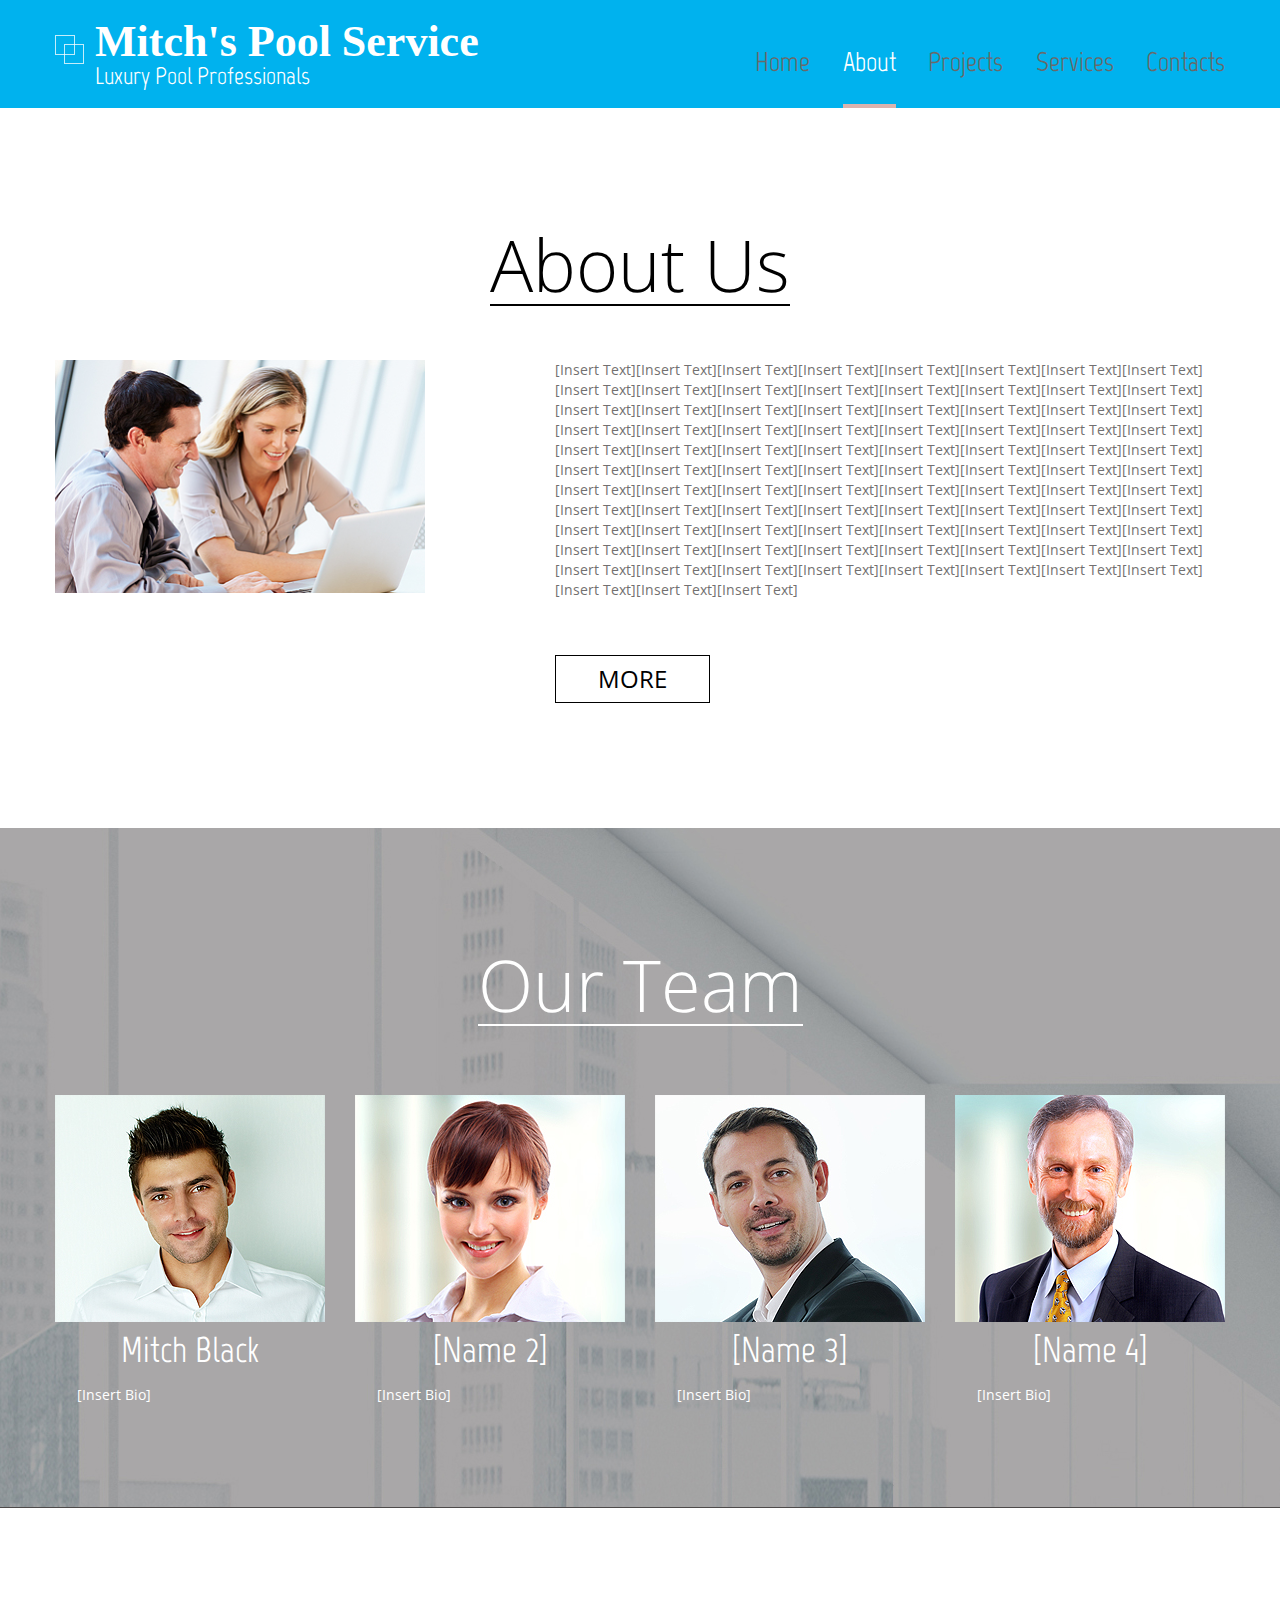
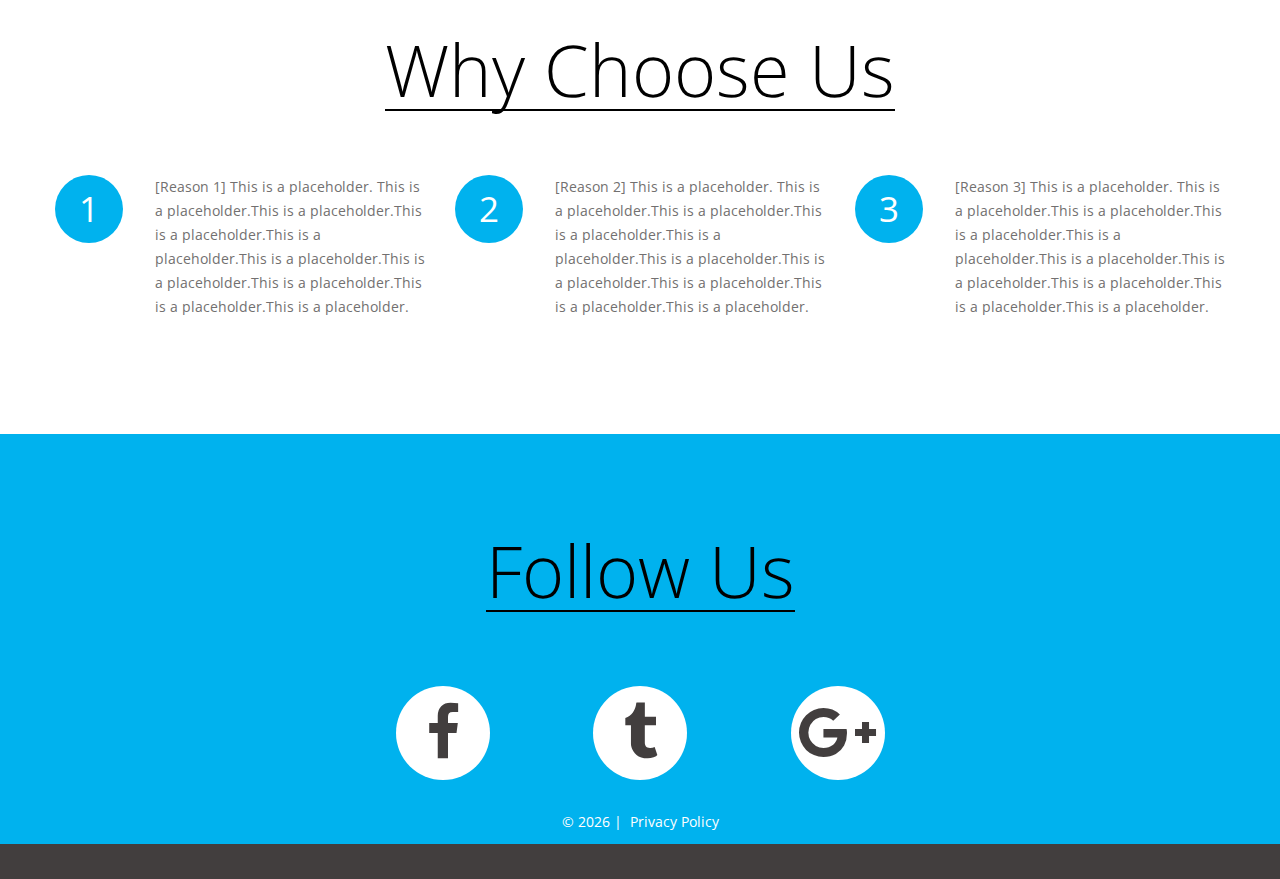
==== index-1.html @ c338a8f1 "Attemted fix for Social Media links." ====
<!DOCTYPE html>
<html lang="en">
	<head>
	<title>About Us</title>
	<meta charset="utf-8">
	<meta name = "format-detection" content = "telephone=no" />
	<link rel="icon" href="images/favicon.ico" type="image/x-icon">
	<link rel="stylesheet" href="css/grid.css">
	<link rel="stylesheet" href="css/style.css">

	<script src="js/jquery.js"></script>
	<script src="js/jquery-migrate-1.2.1.js"></script>
	<script src="js/jquery.stellar.js"></script>
	<script src="js/script.js"></script>
	<!--[if (gt IE 9)|!(IE)]><!-->
	<script src="js/wow.js"></script>
	<script>
		$(document).ready(function () {
			if ($('html').hasClass('desktop')) {
				new WOW().init();
			}
		});
	</script>
	<!--<![endif]-->
	<!--[if lt IE 8]>
	<div style=' clear: both; text-align:center; position: relative;'>
	 <a href="http://windows.microsoft.com/en-US/internet-explorer/products/ie/home?ocid=ie6_countdown_bannercode">
		 <img src="images/ie8-panel/warning_bar_0000_us.jpg" border="0" height="42" width="820" alt="You are using an outdated browser. For a faster, safer browsing experience, upgrade for free today." />
	 </a>
	</div>
	<![endif]-->
	<!--[if lt IE 9]>
		<script src="js/html5shiv.js"></script>
		<link rel="stylesheet" type="text/css" media="screen" href="css/ie.css">
	<![endif]-->
	</head>
<body class="index-1">
<!--==============================header=================================-->
<header id="header">
	<div id="stuck_container">
		<div class="container">
			<div class="row">
				<div class="grid_12">
					<h1><a href="index.html">Mitch's Pool Service</a><span>Luxury Pool Professionals</span></h1>
					<nav>
						<ul class="sf-menu">
							<li><a href="index.html">Home</a>
								<ul>
									<li><a href="index-1.html">About</a></li>
									<li><a href="index-2.html">Projects</a>
										<ul>
											<li><a href="#">Lorem ipsum</a></li>
											<li><a href="#">Lorem ipsum</a></li>
											<li><a href="#">Lorem ipsum</a></li>
										</ul>
									</li>
									<li><a href="index-3.html">Services</a></li>
									<li><a href="#">index-4.html</a></li>
								</ul>
							</li>
							<li class="current"><a href="index-1.html">About</a></li>
							<li><a href="index-2.html">Projects</a></li>
							<li><a href="index-3.html">Services</a></li>
							<li><a href="index-4.html">Contacts</a></li>
						</ul>
					</nav>
				</div>
			</div>
		</div>
	</div>
</header>

<!--=======content================================-->

<section id="content">
	<div class="full-width-container block-1">
		<div class="container">
			<div class="row">
				<div class="grid_12">
					<header>
						<h2><span>About Us</span></h2>
					</header>
				</div>
				<div class="grid_4">
					<div class="img_container"><img src="images/index-1_img-1.jpg" alt="img"></div>
				</div>
				<div class="grid_7 preffix_1">
					<p>[Insert Text][Insert Text][Insert Text][Insert Text][Insert Text][Insert Text][Insert Text][Insert Text][Insert Text][Insert Text][Insert Text][Insert Text][Insert Text][Insert Text][Insert Text][Insert Text][Insert Text][Insert Text][Insert Text][Insert Text][Insert Text][Insert Text][Insert Text][Insert Text][Insert Text][Insert Text][Insert Text][Insert Text][Insert Text][Insert Text][Insert Text][Insert Text][Insert Text][Insert Text][Insert Text][Insert Text][Insert Text][Insert Text][Insert Text][Insert Text][Insert Text][Insert Text][Insert Text][Insert Text][Insert Text][Insert Text][Insert Text][Insert Text][Insert Text][Insert Text][Insert Text][Insert Text][Insert Text][Insert Text][Insert Text][Insert Text][Insert Text][Insert Text][Insert Text][Insert Text][Insert Text][Insert Text][Insert Text][Insert Text][Insert Text][Insert Text][Insert Text][Insert Text][Insert Text][Insert Text][Insert Text][Insert Text][Insert Text][Insert Text][Insert Text][Insert Text][Insert Text][Insert Text][Insert Text][Insert Text][Insert Text][Insert Text][Insert Text][Insert Text][Insert Text][Insert Text][Insert Text][Insert Text][Insert Text][Insert Text][Insert Text]</p>
					<a href="#" class="btn">More</a>
				</div>
			</div>
		</div>
	</div>
	<div class="full-width-container block-2 parallax-block" data-stellar-background-ratio="0.5">
		<div class="container">
			<div class="row">
				<div class="grid_12">
					<header>
						<h2><span>Our Team</span></h2>
					</header>
				</div>
				<div class="grid_3">
					<article>
						<div class="img_container"><img src="images/index-1_img-2.jpg" alt="our team"></div>
						<h4>Mitch Black</h4>
						<p>[Insert Bio]</p>
					</article>
				</div>
				<div class="grid_3">
					<article>
						<div class="img_container"><img src="images/index-1_img-3.jpg" alt="our team"></div>
						<h4>[Name 2]</h4>
						<p>[Insert Bio]</p>
					</article>
				</div>
				<div class="grid_3">
					<article>
						<div class="img_container"><img src="images/index-1_img-4.jpg" alt="our team"></div>
						<h4>[Name 3]</h4>
						<p>[Insert Bio]</p>
					</article>
				</div>
				<div class="grid_3">
					<article>
						<div class="img_container"><img src="images/index-1_img-5.jpg" alt="our team"></div>
						<h4>[Name 4]</h4>
						<p>[Insert Bio]</p>
					</article>
				</div>
			</div>
		</div>
	</div>
	<div class="full-width-container block-3">
		<div class="container">
			<div class="row">
				<div class="grid_12">
					<header>
						<h2><span>Why Choose Us</span></h2>
					</header>
				</div>
				<div class="grid_4">
					<div class="grid_1 alpha"><span class="element bd-ra">1</span></div>
					<div class="grid_3">
						<p>[Reason 1] This is a placeholder. This is a placeholder.This is a placeholder.This is a placeholder.This is a placeholder.This is a placeholder.This is a placeholder.This is a placeholder.This is a placeholder.This is a placeholder. </p>
					</div>
				</div>
				<div class="grid_4">
					<div class="grid_1 alpha"><span class="element bd-ra">2</span></div>
					<div class="grid_3">
						<p>[Reason 2] This is a placeholder. This is a placeholder.This is a placeholder.This is a placeholder.This is a placeholder.This is a placeholder.This is a placeholder.This is a placeholder.This is a placeholder.This is a placeholder. </p>
					</div>
				</div>
				<div class="grid_4">
					<div class="grid_1 alpha"><span class="element bd-ra">3</span></div>
					<div class="grid_3">
						<p>[Reason 3] This is a placeholder. This is a placeholder.This is a placeholder.This is a placeholder.This is a placeholder.This is a placeholder.This is a placeholder.This is a placeholder.This is a placeholder.This is a placeholder. </p>
					</div>
				</div>
			</div>
		</div>
	</div>
</section>

<!--=======footer=================================-->
<footer id="footer">
	<div class="container">
		<div class="row">
			<div class="grid_12 copyright">
				<h2><span>Follow Us</span></h2>
								<a href="https://www.facebook.com/MitchsPoolService" class="btn bd-ra"><span class="fa fa-facebook"></span></a>
				<a href="#" class="btn bd-ra"><span class="fa fa-tumblr"></span></a>
				<a href="https://plus.google.com/+MitchsPoolServiceClarksville/about?gl=us&hl=en" class="btn bd-ra"><span class="fa fa-google-plus"></span></a>
				<pre>© <span id="copyright-year"></span> |  Privacy Policy</pre>
			</div>
		</div>
	</div>
	<div class="footer_bottom"></div>
</footer>
<script>
	$(document).ready(function() { 
			if ($('html').hasClass('desktop')) {
				$.stellar({
					horizontalScrolling: false,
					verticalOffset: 20,
					resposive: true,
					hideDistantElements: true,
				});
			}
		});	
</script>
</body>
</html>
---- css/grid.css ----
/* http://meyerweb.com/eric/tools/css/reset/ 
   v2.0 | 20110126
   License: none (public domain)
*/
html,
body,
div,
span,
applet,
object,
iframe,
h1,
h2,
h3,
h4,
h5,
h6,
p,
blockquote,
pre,
a,
abbr,
acronym,
address,
big,
cite,
code,
del,
dfn,
em,
img,
ins,
kbd,
q,
s,
samp,
small,
strike,
strong,
sub,
sup,
tt,
var,
b,
u,
i,
center,
dl,
dt,
dd,
ol,
ul,
li,
fieldset,
form,
label,
legend,
table,
caption,
tbody,
tfoot,
thead,
tr,
th,
td,
article,
aside,
canvas,
details,
embed,
figure,
figcaption,
footer,
header,
hgroup,
menu,
nav,
output,
ruby,
section,
summary,
time,
mark,
audio,
video {
  margin: 0;
  padding: 0;
  border: 0;
  font-size: 100%;
  font: inherit;
  vertical-align: top;
}
/* HTML5 display-role reset for older browsers */
article,
aside,
details,
figcaption,
figure,
footer,
header,
hgroup,
menu,
nav,
section {
  display: block;
}
body {
  line-height: 1;
}
ol,
ul {
  list-style: none;
}
blockquote,
q {
  quotes: none;
}
blockquote:before,
blockquote:after,
q:before,
q:after {
  content: '';
  content: none;
}
table {
  border-collapse: collapse;
  border-spacing: 0;
}
.clearfix {
  *zoom: 1;
}
.clearfix:before,
.clearfix:after {
  display: table;
  content: "";
  line-height: 0;
}
.clearfix:after {
  clear: both;
}
.container .alpha {
  margin-left: 0px;
}
.container .omega {
  margin-right: 0px;
}
.row {
  margin-left: -30px;
  *zoom: 1;
}
.row:before,
.row:after {
  display: table;
  content: "";
  line-height: 0;
}
.row:after {
  clear: both;
}
[class*="grid_"] {
  float: left;
  min-height: 1px;
  margin-left: 30px;
}
.container {
  width: 1170px;
}
.grid_12 {
  width: 1170px;
}
.grid_11 {
  width: 1070px;
}
.grid_10 {
  width: 970px;
}
.grid_9 {
  width: 870px;
}
.grid_8 {
  width: 770px;
}
.grid_7 {
  width: 670px;
}
.grid_6 {
  width: 570px;
}
.grid_5 {
  width: 470px;
}
.grid_4 {
  width: 370px;
}
.grid_3 {
  width: 270px;
}
.grid_2 {
  width: 170px;
}
.grid_1 {
  width: 70px;
}
.preffix_12 {
  margin-left: 1230px;
}
.preffix_11 {
  margin-left: 1130px;
}
.preffix_10 {
  margin-left: 1030px;
}
.preffix_9 {
  margin-left: 930px;
}
.preffix_8 {
  margin-left: 830px;
}
.preffix_7 {
  margin-left: 730px;
}
.preffix_6 {
  margin-left: 630px;
}
.preffix_5 {
  margin-left: 530px;
}
.preffix_4 {
  margin-left: 430px;
}
.preffix_3 {
  margin-left: 330px;
}
.preffix_2 {
  margin-left: 230px;
}
.preffix_1 {
  margin-left: 130px;
}
.container {
  margin-right: auto;
  margin-left: auto;
  *zoom: 1;
  -webkit-box-sizing: border-box;
  -moz-box-sizing: border-box;
  box-sizing: border-box;
}
.container:before,
.container:after {
  display: table;
  content: "";
  line-height: 0;
}
.container:after {
  clear: both;
}
@media (min-width: 980px) and (max-width: 1199px) {
  .row {
    margin-left: -20px;
    *zoom: 1;
  }
  .row:before,
  .row:after {
    display: table;
    content: "";
    line-height: 0;
  }
  .row:after {
    clear: both;
  }
  [class*="grid_"] {
    float: left;
    min-height: 1px;
    margin-left: 20px;
  }
  .container {
    width: 940px;
  }
  .grid_12 {
    width: 940px;
  }
  .grid_11 {
    width: 860px;
  }
  .grid_10 {
    width: 780px;
  }
  .grid_9 {
    width: 700px;
  }
  .grid_8 {
    width: 620px;
  }
  .grid_7 {
    width: 540px;
  }
  .grid_6 {
    width: 460px;
  }
  .grid_5 {
    width: 380px;
  }
  .grid_4 {
    width: 300px;
  }
  .grid_3 {
    width: 220px;
  }
  .grid_2 {
    width: 140px;
  }
  .grid_1 {
    width: 60px;
  }
  .preffix_12 {
    margin-left: 980px;
  }
  .preffix_11 {
    margin-left: 900px;
  }
  .preffix_10 {
    margin-left: 820px;
  }
  .preffix_9 {
    margin-left: 740px;
  }
  .preffix_8 {
    margin-left: 660px;
  }
  .preffix_7 {
    margin-left: 580px;
  }
  .preffix_6 {
    margin-left: 500px;
  }
  .preffix_5 {
    margin-left: 420px;
  }
  .preffix_4 {
    margin-left: 340px;
  }
  .preffix_3 {
    margin-left: 260px;
  }
  .preffix_2 {
    margin-left: 180px;
  }
  .preffix_1 {
    margin-left: 100px;
  }
}
@media (min-width: 768px) and (max-width: 979px) {
  .row {
    margin-left: -20px;
    *zoom: 1;
  }
  .row:before,
  .row:after {
    display: table;
    content: "";
    line-height: 0;
  }
  .row:after {
    clear: both;
  }
  [class*="grid_"] {
    float: left;
    min-height: 1px;
    margin-left: 20px;
  }
  .container {
    width: 748px;
  }
  .grid_12 {
    width: 748px;
  }
  .grid_11 {
    width: 684px;
  }
  .grid_10 {
    width: 620px;
  }
  .grid_9 {
    width: 556px;
  }
  .grid_8 {
    width: 492px;
  }
  .grid_7 {
    width: 428px;
  }
  .grid_6 {
    width: 364px;
  }
  .grid_5 {
    width: 300px;
  }
  .grid_4 {
    width: 236px;
  }
  .grid_3 {
    width: 172px;
  }
  .grid_2 {
    width: 108px;
  }
  .grid_1 {
    width: 44px;
  }
  .preffix_12 {
    margin-left: 788px;
  }
  .preffix_11 {
    margin-left: 724px;
  }
  .preffix_10 {
    margin-left: 660px;
  }
  .preffix_9 {
    margin-left: 596px;
  }
  .preffix_8 {
    margin-left: 532px;
  }
  .preffix_7 {
    margin-left: 468px;
  }
  .preffix_6 {
    margin-left: 404px;
  }
  .preffix_5 {
    margin-left: 340px;
  }
  .preffix_4 {
    margin-left: 276px;
  }
  .preffix_3 {
    margin-left: 212px;
  }
  .preffix_2 {
    margin-left: 148px;
  }
  .preffix_1 {
    margin-left: 84px;
  }
}
.select-menu {
  display: none !important;
}
@media (max-width: 767px) {
  .container {
    width: 420px;
    padding: 0 0px;
  }
  .row {
    margin-left: 0;
  }
  [class*="grid_"] {
    float: none;
    display: block;
    width: 100%;
    margin-left: 0;
    -webkit-box-sizing: border-box;
    -moz-box-sizing: border-box;
    box-sizing: border-box;
  }
  .select-menu {
    display: block !important;
  }
}
@media (max-width: 479px) {
  body {
    padding: 0;
  }
  .container {
    width: 300px;
    padding: 0 15px;
  }
  .row {
    margin-left: 0;
  }
}
---- css/style.css ----
@import url(//maxcdn.bootstrapcdn.com/font-awesome/4.2.0/css/font-awesome.min.css);
@import url(//fonts.googleapis.com/css?family=Open+Sans:700,400,300);
@import url(//fonts.googleapis.com/css?family=Marvel:400,700);
/* =======================================================
					variables
======================================================== */
/*========================================================
										Main layout styles
=========================================================*/
body {
  background: #fff;
  font: 14px/24px Georgia, 'Times New Roman', Times, serif;
}
a {
  text-decoration: none;
  cursor: pointer;
  -webkit-transition: 0.3s all ease;
  transition: 0.3s all ease;
}
a:hover {
  -webkit-transition: 0.3s all ease;
  transition: 0.3s all ease;
}
a[href^="tel:"] {
  color: inherit;
  text-decoration: none;
}
h2 a,
h3 a,
h4 a,
h5 a {
  color: inherit;
  font: inherit;
}
h2 a:hover,
h3 a:hover,
h4 a:hover,
h5 a:hover {
  color: #00B2EE;
}
* {
  -webkit-text-size-adjust: none;
}
::-moz-selection {
  /* Code for Firefox */
  color: #ffffff;
  background: #666666;
}
::selection {
  color: #ffffff;
  background: #666666;
}
/*========================================================
										HEADER styles
=========================================================*/
#header {
  padding: 20px 0;
  background: #00B2EE;
}
#header h1 {
	float: left;
	padding-left: 40px;
	background: url(../images/logo.png) 0 15px no-repeat;
	color: #ffffff;
	font-family: Verdana, Geneva, sans-serif;
	font-size: 35px;
	line-height: 35px;
	font-weight: 700;
}
#header h1 a {
	color: #ffffff;
	font-family: "Brush Script MT";
	font-size: 44px;
	line-height: 44px;
	font-weight: 700;
}
#header h1 span {
  display: block;
  font: 24px/24px 'Marvel', sans-serif;
}
#header nav {
  float: right;
}
@media only screen and (max-width: 767px) {
  #header {
    text-align: center;
  }
  #header h1,
  #header nav {
    float: none;
    display: inline-block;
  }
  #header nav {
    display: block;
  }
}
/* Main menu styles
========================================================*/
.sf-menu {
  width: 100%;
  text-align: center;
  line-height: 20px;
  margin-top: auto;
  margin-top: 32px;
}
.sf-menu > li {
  display: inline-block;
  position: relative;
  padding: 0;
  margin: 0;
}
.sf-menu > li > a {
  color: #696969;
  font-size: 27px;
  margin-left: 29px;
  font-family: 'Marvel', sans-serif;
  margin-bottom: 30px;
  position: relative;
}
.sf-menu > li > a:hover {
  color: #ffffff;
}
.sf-menu > li > a:hover:after {
  content: "";
  height: 4px;
  width: 100%;
  background: #dbb3ae;
  position: absolute;
  bottom: -30px;
  left: 0;
}
.sf-menu > li:first-child {
  padding-right: 0;
}
.sf-menu > li.current > a {
  color: #ffffff;
}
.sf-menu > li.current > a:after {
  content: "";
  height: 4px;
  width: 100%;
  background: #dbb3ae;
  position: absolute;
  bottom: -30px;
  left: 0;
}
@media only screen and (max-width: 979px) {
  .sf-menu li {
    padding-right: 0;
  }
}
/* First level sub-menu styles
========================================================*/
.sf-menu ul {
  position: absolute;
  top: 66px;
  left: -30px;
  background: #00B2EE;
  color: #ffffff;
  min-width: 157px;
  z-index: 999;
  display: none;
  text-align: left;
  padding-left: 33px;
  padding-top: 10px;
  -webkit-box-sizing: border-box;
  -moz-box-sizing: border-box;
  box-sizing: border-box;
}
.sf-menu ul:before {
  content: "";
  position: absolute;
  top: -10px;
  left: calc(50% - 3px);
  width: 0;
  height: 0;
  border-left: 7px solid transparent;
  border-right: 7px solid transparent;
  border-bottom: 10px solid #00B2EE;
}
.sf-menu ul li {
  position: relative;
  height: 48px;
  line-height: 48px;
  -webkit-transition: 0.3s;
  transition: 0.3s;
}
.sf-menu ul li a {
  line-height: 12px;
  padding: 10px 0;
  color: #ffffff;
  font-family: 'Open Sans', sans-serif;
  font-size: 14px;
  display: block;
}
.sf-menu ul li:hover > a {
  color: #7d261a;
}
/* Second level sub-menu styles
========================================================*/
.sf-menu ul ul {
  position: absolute;
  top: 0;
  left: 126px;
  z-index: 4;
  min-width: 157px;
  border: none;
  background: #dbb3ae;
}
.sf-menu ul ul:before {
  display: none;
}
.sf-menu ul ul a:hover {
  color: #00B2EE;
}
@media only screen and (max-width: 767px) {
  .sf-menu {
    display: none;
  }
  .select-menu {
    display: block;
    width: 100%;
    border-color: #00B2EE;
    color: #666;
    font-size: 16px;
    padding: 5px;
  }
}
/* Stuck menu styles
========================================================*/
.isStuck {
  background: #00B2EE;
  z-index: 9;
  padding: 0;
  border-bottom: 1px solid #00B2EE;
}
.isStuck nav {
  margin-top: 17px !important;
}
.isStuck .sf-menu {
  margin-top: 3px;
}
.isStuck .sf-menu > li > a:hover:after {
  bottom: -23px;
}
.isStuck .sf-menu > li.current > a:after {
  bottom: -23px;
}
@media only screen and (max-width: 979px) {
  .isStuck {
    display: none !important;
  }
}
/*========================================================
										CONTENT styles
=========================================================*/
h2,
h3,
h4 {
  font-family: 'Marvel', sans-serif;
  color: #000000;
}
h2 {
  font: 300 72px/72px 'Open Sans', sans-serif;
  text-align: center;
  margin-bottom: 50px;
}
h2 span {
  position: relative;
}
h2 span:before {
  height: 2px;
  position: absolute;
  bottom: 7px;
  background: #000;
  width: 100%;
  content: "";
  display: block;
  left: 0;
}
h3 {
  font-size: 50px;
  font-family: 'Marvel', sans-serif;
  text-align: center;
  line-height: 50px;
}
h4 {
  font-size: 36px;
  line-height: 36px;
  font-family: 'Marvel', sans-serif;
  text-align: center;
  margin-top: 30px;
  margin-bottom: 30px;
}
h5 {
  font-size: 27px;
  line-height: 27px;
  font-family: 'Marvel', sans-serif;
  text-align: center;
  margin-bottom: 20px;
  color: #000000;
}
.h5__mod {
  color: #00B2EE;
}
p {
  font: 14px/24px 'Open Sans', sans-serif;
  color: #727070;
}
.full-width-container {
  width: 100%;
}
.img_container {
  overflow: hidden;
}
.img_container img {
  width: 100%;
}
.btn {
  width: 153px;
  border: 1px solid #000000;
  background: #ffffff;
  display: inline-block;
  font: 24px/46px 'Open Sans', sans-serif;
  text-align: center;
  text-transform: uppercase;
  color: #000000;
  margin-top: 20px;
}
.btn:hover {
  background: #00B2EE;
  color: #ffffff;
}
.bd-ra {
  border-radius: 50%;
}
.sub_head {
  font-size: 24px;
  font-style: italic;
  line-height: 36px;
  text-align: center;
  margin: 0 auto;
}
@media only screen and (max-width: 979px) {
  h2 {
    font: 300 62px/62px 'Open Sans', sans-serif;
    text-align: center;
    margin-bottom: 40px;
  }
  h2 span:before {
    display: none;
  }
  h3 {
    font: 45px/45px 'Marvel', sans-serif;
    text-align: center;
  }
  h4 {
    font: 30px/30px 'Marvel', sans-serif;
    text-align: center;
    margin-top: 20px;
    margin-bottom: 20px;
  }
  h5 {
    font: 20px/20px 'Marvel', sans-serif;
    text-align: center;
    margin-bottom: 20px;
    color: #000000;
  }
}
@media only screen and (max-width: 767px) {
  h2 {
    font: 300 52px/52px 'Open Sans', sans-serif;
    text-align: center;
    margin-bottom: 40px;
  }
  h2 span:before {
    display: none;
  }
  h3 {
    font: 45px/45px 'Marvel', sans-serif;
    text-align: center;
  }
  h4 {
    font: 25px/25px 'Marvel', sans-serif;
    text-align: center;
    margin-top: 20px;
    margin-bottom: 20px;
  }
  h5 {
    font: 20px/20px 'Marvel', sans-serif;
    text-align: center;
    margin-bottom: 20px;
    color: #000000;
  }
  .img_container {
    margin-bottom: 20px;
  }
}
@media only screen and (max-width: 479px) {
  h2 {
    font: 300 42px/42px 'Open Sans', sans-serif;
    text-align: center;
    margin-bottom: 40px;
  }
  h2 span:before {
    display: none;
  }
  h3 {
    font: 35px/35px 'Marvel', sans-serif;
    text-align: center;
  }
  h4 {
    font: 20px/20px 'Marvel', sans-serif;
    text-align: center;
    margin-top: 20px;
    margin-bottom: 20px;
  }
  h5 {
    font: 16px/16px 'Marvel', sans-serif;
    text-align: center;
    margin-bottom: 20px;
    color: #000000;
  }
  .img_container {
    margin-bottom: 20px;
  }
}
.index .block-2 {
  padding: 105px 0 130px;
  text-align: center;
}
.index .block-2 h2 {
  margin-bottom: 60px;
}
.index .block-2 h4 {
  margin-bottom: 25px;
}
.index .block-2 p {
  width: 66%;
  margin: 0 auto;
}
.index .block-2 .btn {
  margin-top: 33px;
  width: 278px;
}
.index .block-3 {
  padding: 123px 0 50px;
  background: url(../images/index_img_par.jpg);
  background-attachment: fixed;
  background-position: center 0%;
  position: relative;
  background-repeat: no-repeat;
  padding-bottom: 100px;
  z-index: 8;
  text-align: center;
}
.index .block-3 h2 {
  color: #ffffff;
  margin-bottom: 70px;
}
.index .block-3 h2 span:before {
  background: #ffffff;
}
.index .block-3 h3 {
  color: #ffffff;
}
.index .block-3 .element {
  padding: 50px 0;
}
.index .block-4 {
  padding: 120px 0 130px;
  border-bottom: 1px solid #000;
}
.index .block-4 h2 {
  margin-bottom: 65px;
}
.index .block-4 .owl-text {
  font-size: 36px;
  font-family: 'Marvel', sans-serif;
  color: #312f2f;
  text-align: center;
  margin-top: 40px;
}
.index .block-5 {
  padding: 120px 0 70px;
  text-align: center;
}
.index .block-5 h2 {
  margin-bottom: 60px;
}
.index .block-5 h3 {
  margin-bottom: 22px;
}
.index .block-5 .btn {
  margin-top: 30px;
}
.index .block-5 p {
  text-align: left;
}
@media only screen and (max-width: 979px) {
  .index .block-3 h3 {
    height: 100px;
  }
}
@media only screen and (max-width: 767px) {
  .index .block-3 .element {
    padding: 0;
  }
  .index .block-5 article {
    margin-bottom: 60px;
  }
}
.index-1 .block-1 {
  padding: 120px 0 125px;
}
.index-1 .block-1 h2 {
  margin-bottom: 60px;
}
.index-1 .block-1 p {
  padding-right: 10px;
  line-height: 20px;
}
.index-1 .block-1 .btn {
  margin-top: 55px;
}
.index-1 .block-2 {
  padding: 120px 0 90px;
  background: url(../images/index_img_par.jpg);
  background-attachment: fixed;
  background-position: center 0%;
  position: relative;
  background-repeat: no-repeat;
  padding-bottom: 100px;
  z-index: 8;
}
.index-1 .block-2 h2 {
  color: #ffffff;
  margin-bottom: 75px;
}
.index-1 .block-2 h2 span:before {
  background: #ffffff;
}
.index-1 .block-2 h4 {
  color: #ffffff;
  margin-top: 10px;
  margin-bottom: 15px;
}
.index-1 .block-2 p {
  color: #ffffff;
  padding: 0 22px;
}
.index-1 .block-3 {
  padding: 125px 0 115px;
  border-top: 1px solid #4d4a4a;
}
.index-1 .block-3 h2 {
  margin-bottom: 70px;
}
.index-1 .block-3 .bd-ra {
  width: 68px;
  height: 68px;
  line-height: 68px;
  font-size: 35px;
  text-align: center;
  color: #ffffff;
  background: #00B2EE;
  display: block;
  font-family: 'Open Sans', sans-serif;
}
@media only screen and (max-width: 979px) and (min-width: 768px) {
  .index-1 .block-3 .bd-ra {
    width: 50px;
    height: 50px;
    line-height: 50px;
  }
}
@media only screen and (max-width: 767px) {
  .index-1 .block-3 .bd-ra {
    margin: 10px auto;
  }
  .index-1 .block-3 p {
    margin-bottom: 50px;
  }
}
.index-2 .block-1 {
  padding: 120px 0 70px;
}
.index-2 .block-1 h2 {
  margin-bottom: 64px;
}
.index-2 .block-1 article {
  border: 1px solid #000;
  border-top: none;
  padding-top: 5px;
  margin-bottom: 95px;
}
.index-2 .block-1 h4 {
  background: #00B2EE;
  color: #ffffff;
  line-height: 52px;
  margin-top: 0;
  margin-bottom: 20px;
}
.index-2 .block-1 p {
  padding: 0 32px 25px;
}
.index-2 .block-1 .img_container {
  margin-bottom: 0 !important;
}
.index-3 .block-1 {
  padding: 120px 0 75px;
}
.index-3 .block-1 h2 {
  text-align: left;
  margin-bottom: 63px;
}
.index-3 .block-1 h5 {
  text-align: left;
  margin-bottom: 25px;
}
.index-3 .block-1 .h5__mod {
  margin-bottom: 10px;
}
.index-3 .block-1 li {
  padding: 11px 0;
}
.index-3 .block-1 li a {
  color: #727070;
  font: 14px/14px 'Open Sans', sans-serif;
  text-decoration: underline;
}
.index-3 .block-1 li a:hover {
  text-decoration: none;
  color: #00B2EE;
}
.index-3 .block-1 article {
  margin-bottom: 45px;
}
.index-3 .block-1 p {
  line-height: 20px;
}
.index-3 .block-2 {
  padding: 110px 0 70px;
  border-top: 1px solid #4d4a4a;
}
.index-3 .block-2 h2 {
  margin-bottom: 74px;
}
.index-3 .block-2 h5 {
  text-align: right;
}
.index-3 .block-2 .text_content {
  border: 1px solid #8c8c8c;
  position: relative;
  background: #fff;
  margin-bottom: 75px;
}
.index-3 .block-2 .text_content p {
  padding: 20px 20px 15px;
}
.index-3 .block-2 .text_content:before {
  content: "";
  display: block;
  width: 33px;
  height: 28px;
  background: url(../images/quotes.png) no-repeat;
  position: absolute;
  bottom: -28px;
  right: 30px;
}
.index-4 p a {
  color: #00B2EE;
}
.index-4 p a:hover {
  color: #7d261a;
}
.index-4 .block-1 {
  padding: 120px 0 15px;
}
.index-4 .block-1 h2 {
  margin-bottom: 65px;
}
.index-4 .block-1 #map-canvas {
  height: 430px;
}
.index-4 .block-2 {
  padding: 70px 0;
}
.index-4 .block-2 h2 {
  font-size: 60px;
  text-align: left;
}
.index-4 .block-2 .address {
  margin-top: 40px;
}
.index-4 .block-2 .mail {
  color: #727070;
}
.index-4 .block-2 .mail:hover {
  color: #00B2EE;
}
@media only screen and (max-width: 767px) {
  .index-4 h2 {
    margin-top: 30px;
  }
}
/*========================================================
										FOOTER styles
=========================================================*/
#footer {
  background: #00B2EE;
  padding: 100px 0 0;
  color: #000000;
}
#footer a {
  color: inherit;
}
#footer a:hover {
  text-decoration: underline;
}
#footer .copyright {
  text-align: center;
}
#footer .copyright .btn {
  width: 94px;
  height: 94px;
  line-height: 94px;
  font-size: 60px;
  color: #423e3e;
  background: #fff;
  border: none;
  margin: 30px 50px;
}
#footer .copyright .btn span {
  line-height: 94px;
}
#footer .copyright .btn:hover {
  background: #423e3e;
  color: #fff;
}
#footer .copyright pre {
  color: #ffffff;
  font-family: 'Open Sans', sans-serif;
  font-size: 14px;
  margin-bottom: 10px;
}
#footer .footer_bottom {
  height: 35px;
  text-align: center;
  background: #423e3e;
}
@media only screen and (max-width: 767px) {
  #footer .copyright .btn {
    width: 80px;
    height: 80px;
    line-height: 80px;
    margin: 30px 25px;
  }
}
@media only screen and (max-width: 479px) {
  #footer .copyright .btn {
    display: block;
    margin: 20px auto;
  }
}
/*========================================================
										Widget styles
=========================================================*/
/* UItoTop styles
========================================================*/
#toTop {
  display: none;
  background: #00B2EE;
  text-decoration: none;
  position: fixed;
  bottom: 80px;
  right: 30px;
  overflow: hidden;
  border: none;
  color: #fff;
  width: 73px;
  height: 73px;
  font-size: 72px;
  line-height: 73px;
  z-index: 20;
  text-align: center;
  -webkit-transition: color 0.5s ease;
  transition: color 0.5s ease;
}
#toTop:hover {
  outline: none;
  color: #7d261a;
  -webkit-transition: color 0.5s ease;
  transition: color 0.5s ease;
}
@media only screen and (max-width: 1199px) {
  #toTop {
    display: none !important;
  }
}
/*========================================================
								RESPONSIVE LAYOUTS STYLES 
=========================================================*/
@media only screen and (max-width: 1199px) {
  .sample {
    height: auto;
    /*delete this class*/
  }
}
@media only screen and (max-width: 979px) {
  .sample {
    height: auto;
    /*delete this class*/
  }
}
@media only screen and (max-width: 767px) {
  .sample {
    height: auto;
    /*delete this class*/
  }
}
@media only screen and (max-width: 480px) {
  .sample {
    height: auto;
    /*delete this class*/
  }
}
@media only screen and (max-width: 320px) {
  .sample {
    height: auto;
    /*delete this class*/
  }
}
/*Core variables and mixins*/
---- css/ie.css ----
.bd-ra { behavior:url(js/PIE.htc); position:relative;}
.owl-carousel .owl-next,
.owl-carousel .owl-prev {
	width: 24px;
	height: 41px;
	background-image: url(../images/arrows_for_ie.png);
}
.owl-carousel .owl-next {background-position: -24px -40px }
.owl-carousel .owl-prev {background-position: 0 0px}
.owl-carousel .owl-next:hover {background-position: 0 -40px}
.owl-carousel .owl-prev:hover {background-position: -24px 0}
.owl-carousel .owl-next:before { display: none; }
.owl-carousel .owl-prev:before { display: none; }
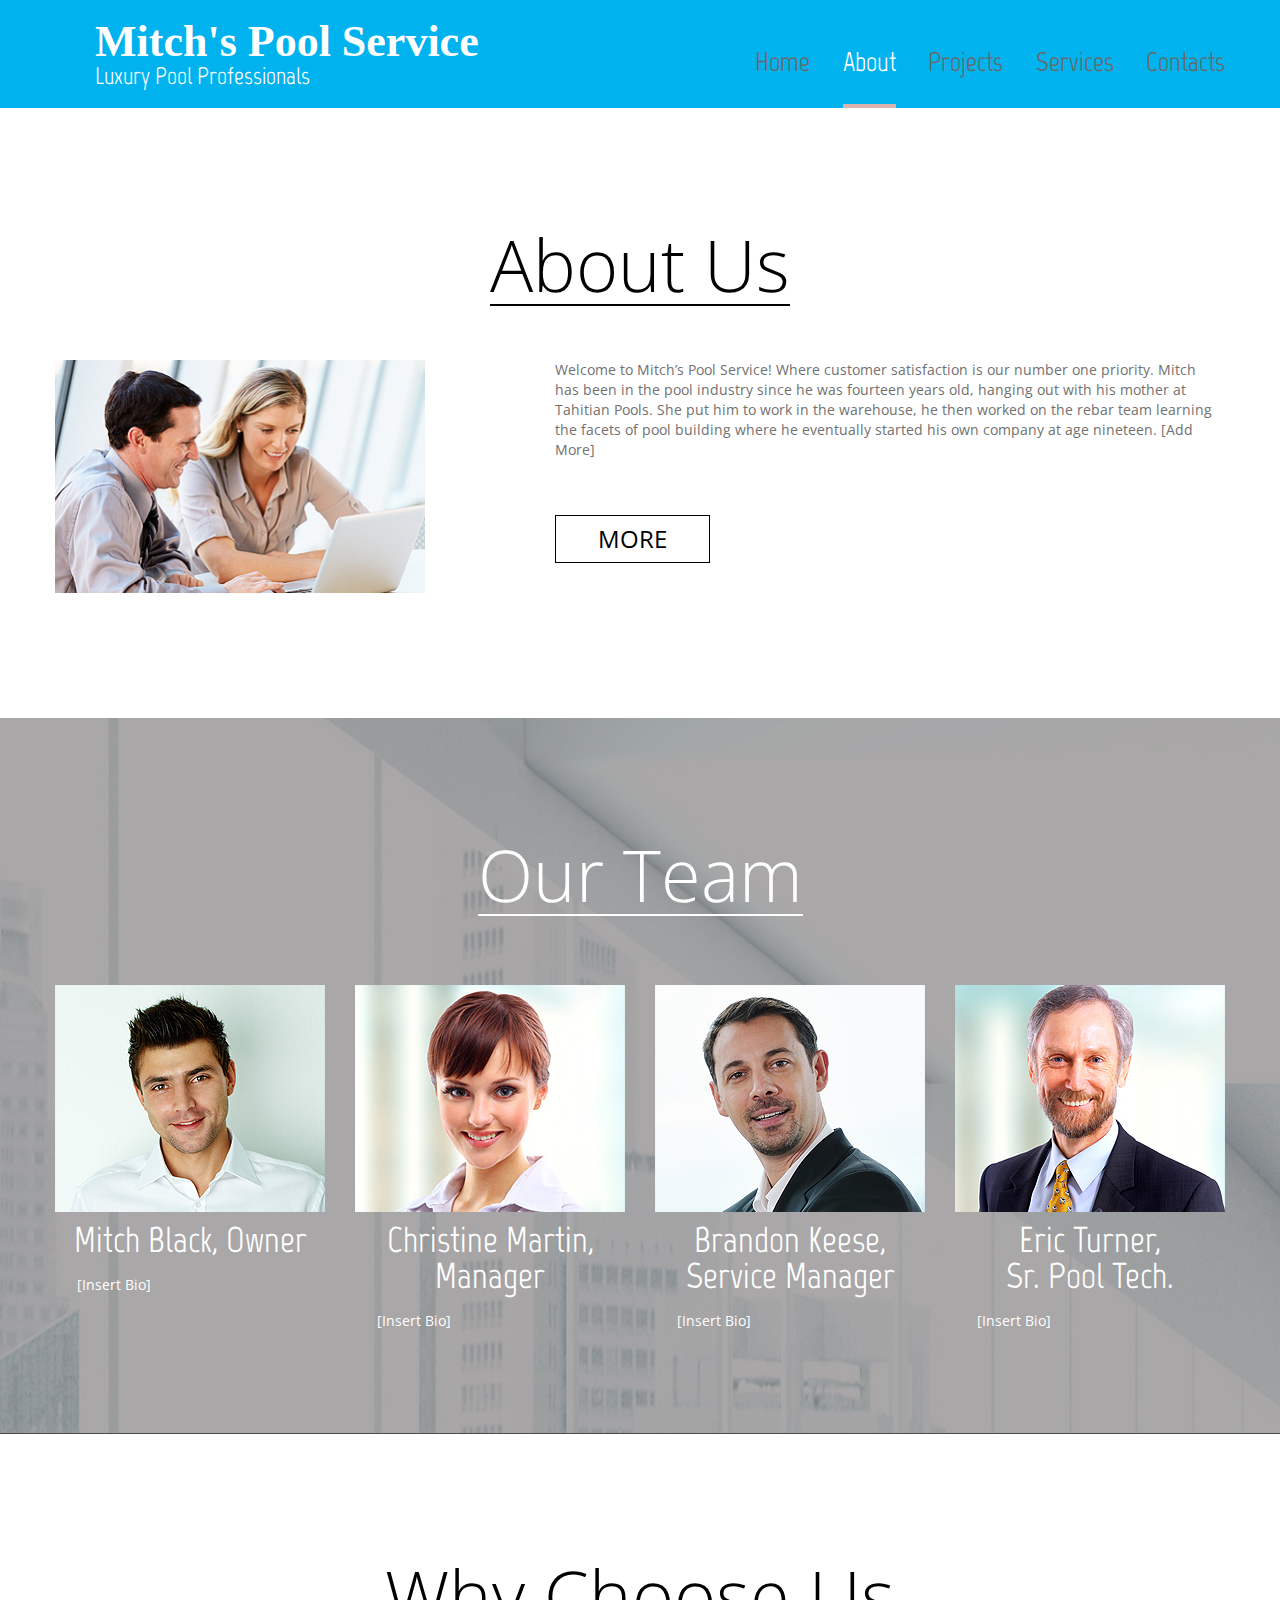
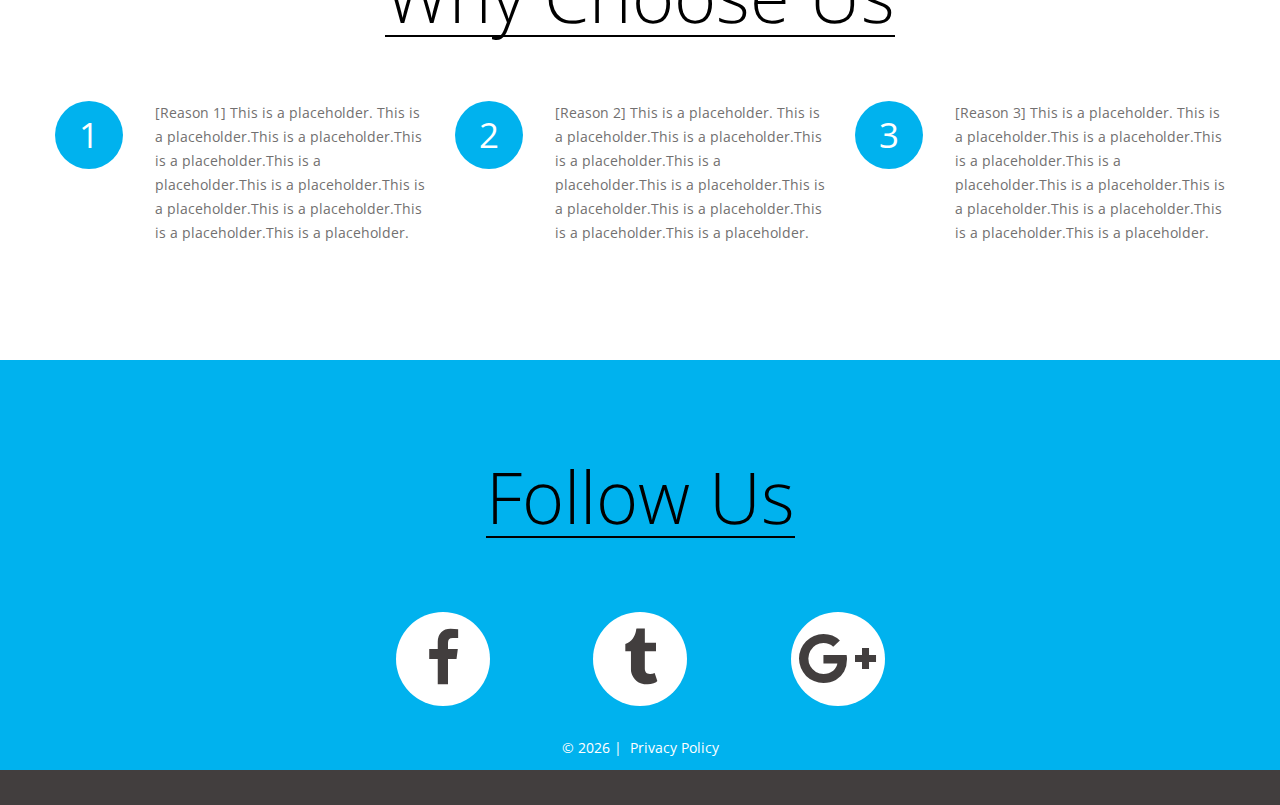
==== commit 3d0b95de: "Added content to About page." ====
--- a/index-1.html
+++ b/index-1.html
@@ -45,7 +45,7 @@
 					<nav>
 						<ul class="sf-menu">
 							<li><a href="index.html">Home</a>
-								<ul>
+								<!--<ul>
 									<li><a href="index-1.html">About</a></li>
 									<li><a href="index-2.html">Projects</a>
 										<ul>
@@ -56,7 +56,7 @@
 									</li>
 									<li><a href="index-3.html">Services</a></li>
 									<li><a href="#">index-4.html</a></li>
-								</ul>
+								</ul>-->
 							</li>
 							<li class="current"><a href="index-1.html">About</a></li>
 							<li><a href="index-2.html">Projects</a></li>
@@ -85,7 +85,7 @@
 					<div class="img_container"><img src="images/index-1_img-1.jpg" alt="img"></div>
 				</div>
 				<div class="grid_7 preffix_1">
-					<p>[Insert Text][Insert Text][Insert Text][Insert Text][Insert Text][Insert Text][Insert Text][Insert Text][Insert Text][Insert Text][Insert Text][Insert Text][Insert Text][Insert Text][Insert Text][Insert Text][Insert Text][Insert Text][Insert Text][Insert Text][Insert Text][Insert Text][Insert Text][Insert Text][Insert Text][Insert Text][Insert Text][Insert Text][Insert Text][Insert Text][Insert Text][Insert Text][Insert Text][Insert Text][Insert Text][Insert Text][Insert Text][Insert Text][Insert Text][Insert Text][Insert Text][Insert Text][Insert Text][Insert Text][Insert Text][Insert Text][Insert Text][Insert Text][Insert Text][Insert Text][Insert Text][Insert Text][Insert Text][Insert Text][Insert Text][Insert Text][Insert Text][Insert Text][Insert Text][Insert Text][Insert Text][Insert Text][Insert Text][Insert Text][Insert Text][Insert Text][Insert Text][Insert Text][Insert Text][Insert Text][Insert Text][Insert Text][Insert Text][Insert Text][Insert Text][Insert Text][Insert Text][Insert Text][Insert Text][Insert Text][Insert Text][Insert Text][Insert Text][Insert Text][Insert Text][Insert Text][Insert Text][Insert Text][Insert Text][Insert Text][Insert Text]</p>
+					<p>Welcome to Mitch’s Pool Service! Where customer satisfaction is our number one priority. Mitch has been in the pool industry since he was fourteen years old, hanging out with his mother at Tahitian Pools. She put him to work in the warehouse, he then worked on the rebar team learning the facets of pool building where he eventually started his own company at age nineteen. [Add More]</p>
 					<a href="#" class="btn">More</a>
 				</div>
 			</div>
@@ -102,28 +102,28 @@
 				<div class="grid_3">
 					<article>
 						<div class="img_container"><img src="images/index-1_img-2.jpg" alt="our team"></div>
-						<h4>Mitch Black</h4>
+						<h4>Mitch Black, Owner</h4>
 						<p>[Insert Bio]</p>
 					</article>
 				</div>
 				<div class="grid_3">
 					<article>
 						<div class="img_container"><img src="images/index-1_img-3.jpg" alt="our team"></div>
-						<h4>[Name 2]</h4>
+						<h4>Christine Martin, Manager</h4>
 						<p>[Insert Bio]</p>
 					</article>
 				</div>
 				<div class="grid_3">
 					<article>
 						<div class="img_container"><img src="images/index-1_img-4.jpg" alt="our team"></div>
-						<h4>[Name 3]</h4>
+						<h4>Brandon Keese, Service Manager</h4>
 						<p>[Insert Bio]</p>
 					</article>
 				</div>
 				<div class="grid_3">
 					<article>
 						<div class="img_container"><img src="images/index-1_img-5.jpg" alt="our team"></div>
-						<h4>[Name 4]</h4>
+						<h4>Eric Turner, <br> Sr. Pool Tech.</h4>
 						<p>[Insert Bio]</p>
 					</article>
 				</div>
--- a/css/grid.css
+++ b/css/grid.css
@@ -192,6 +192,12 @@
 .grid_4 {
   width: 370px;
 }
+.container .row .grid_4 {
+}
+.container .row .grid_4 {
+}
+
+
 .grid_3 {
   width: 270px;
 }
@@ -480,3 +486,6 @@
     margin-left: 0;
   }
 }
+.index-4 #content .full-width-container.block-2 .container .row .grid_6.preffix_1 div .el-1 strong {
+	text-align: center;
+}
--- a/css/style.css
+++ b/css/style.css
@@ -60,7 +60,7 @@
 #header h1 {
 	float: left;
 	padding-left: 40px;
-	background: url(../images/logo.png) 0 15px no-repeat;
+	/*background: url(../images/logo.png) 0 15px no-repeat;*/
 	color: #ffffff;
 	font-family: Verdana, Geneva, sans-serif;
 	font-size: 35px;
@@ -637,7 +637,8 @@
   margin-bottom: 45px;
 }
 .index-3 .block-1 p {
-  line-height: 20px;
+	line-height: 20px;
+	text-align: center;
 }
 .index-3 .block-2 {
   padding: 110px 0 70px;
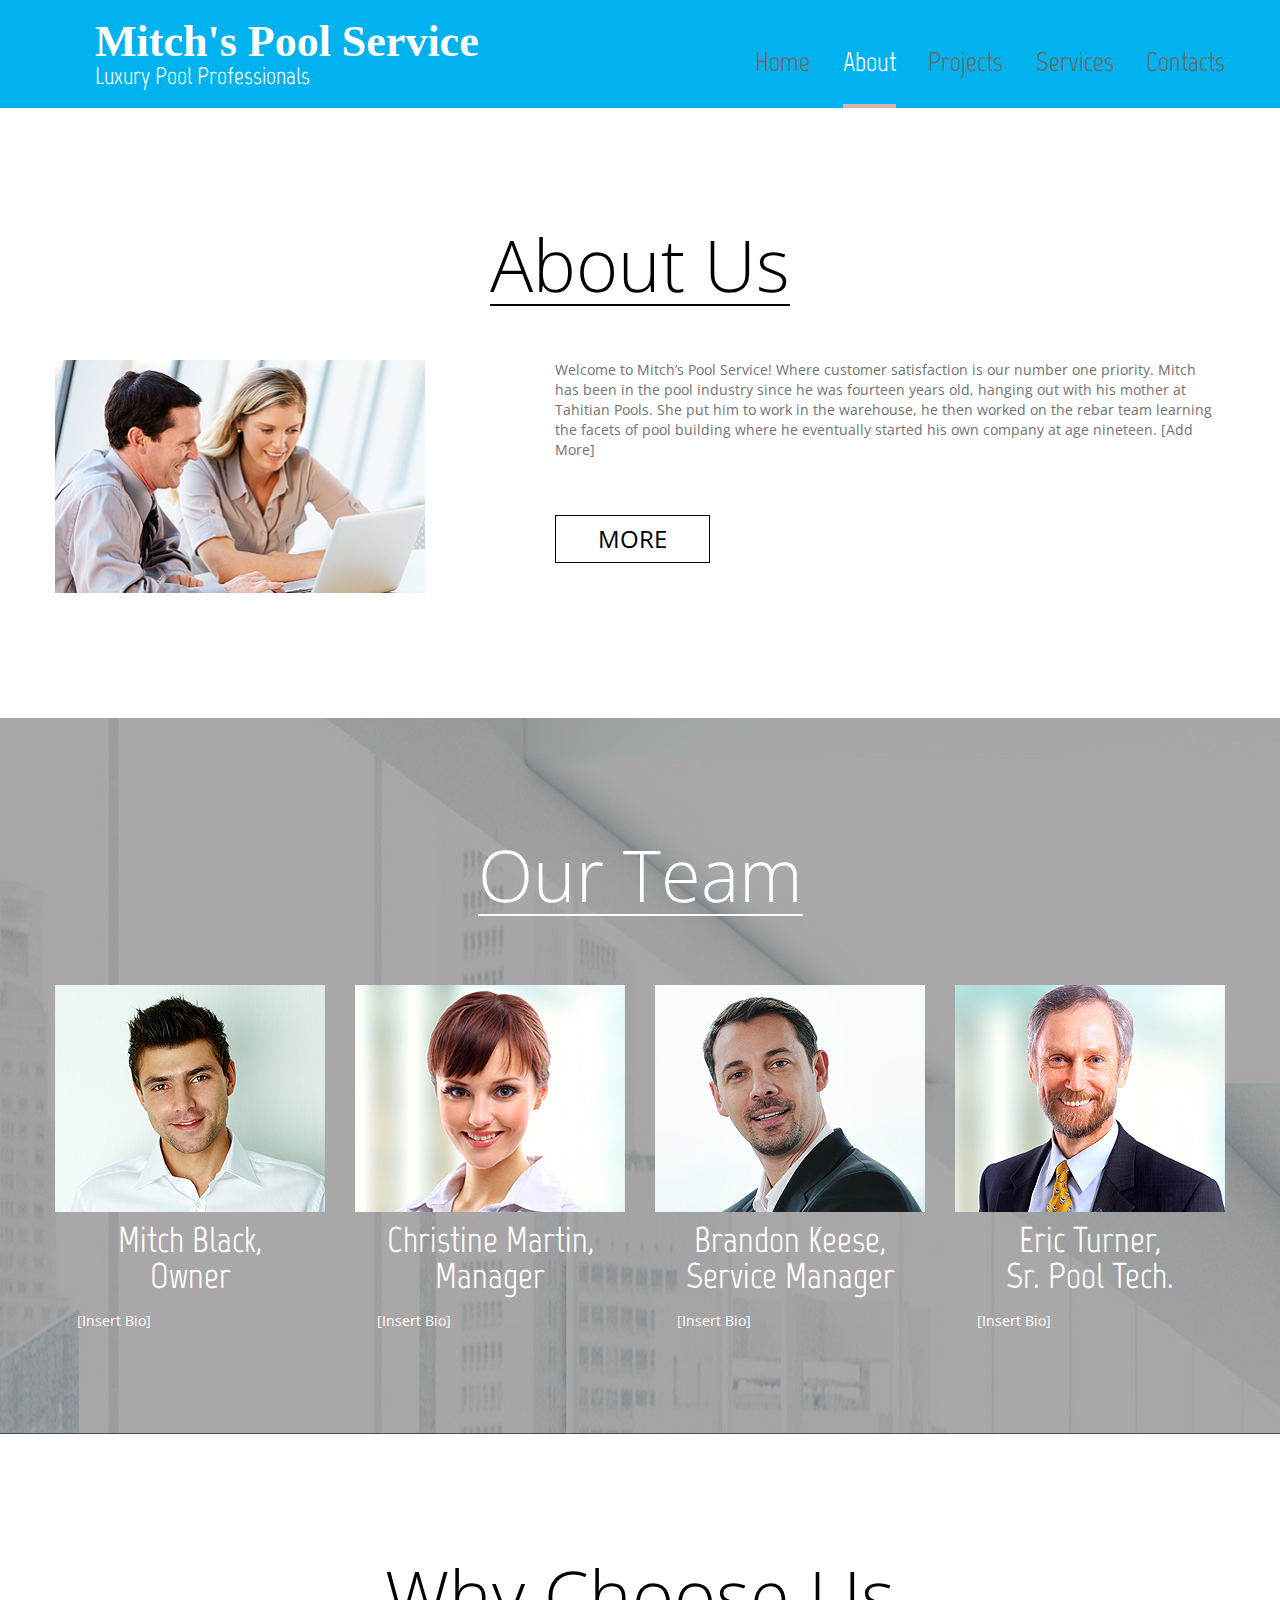
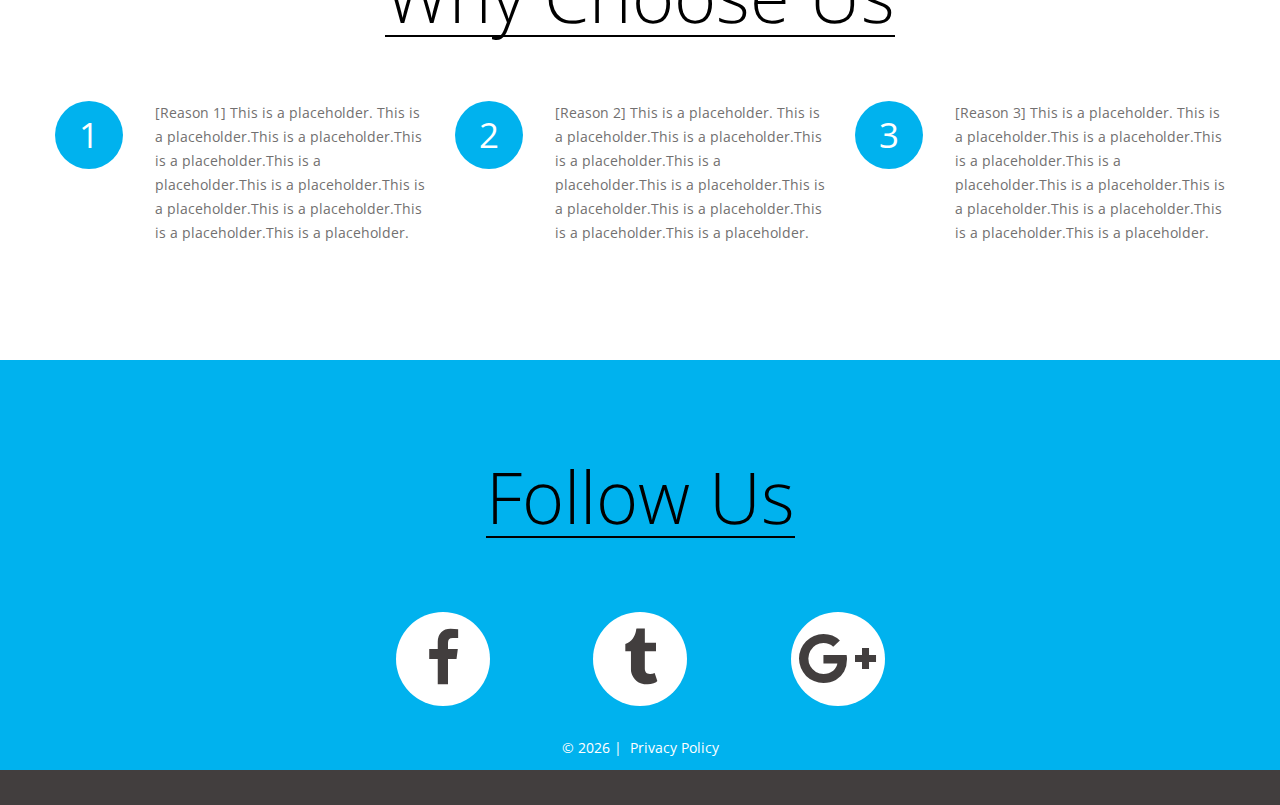
==== commit 493bcd2d: "Contnet to about page." ====
--- a/index-1.html
+++ b/index-1.html
@@ -102,7 +102,7 @@
 				<div class="grid_3">
 					<article>
 						<div class="img_container"><img src="images/index-1_img-2.jpg" alt="our team"></div>
-						<h4>Mitch Black, Owner</h4>
+						<h4>Mitch Black, <br> Owner</h4>
 						<p>[Insert Bio]</p>
 					</article>
 				</div>
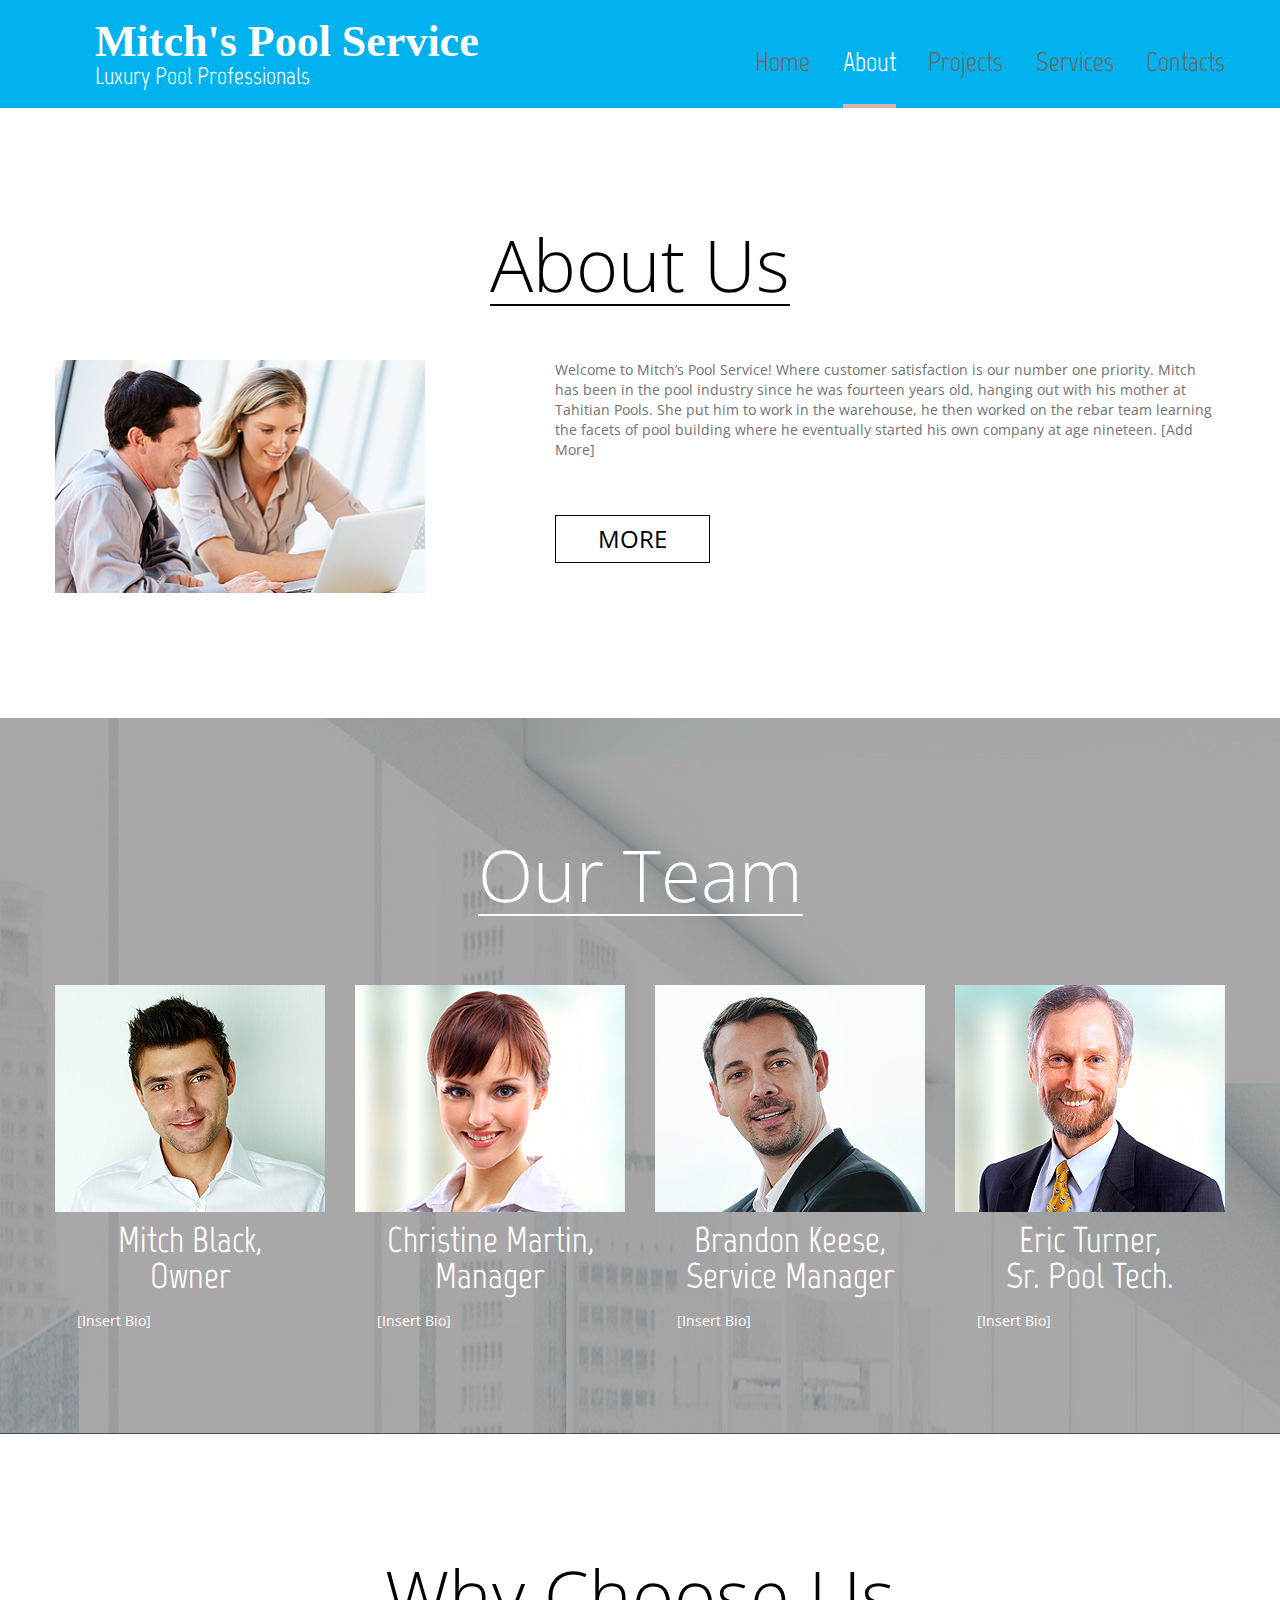
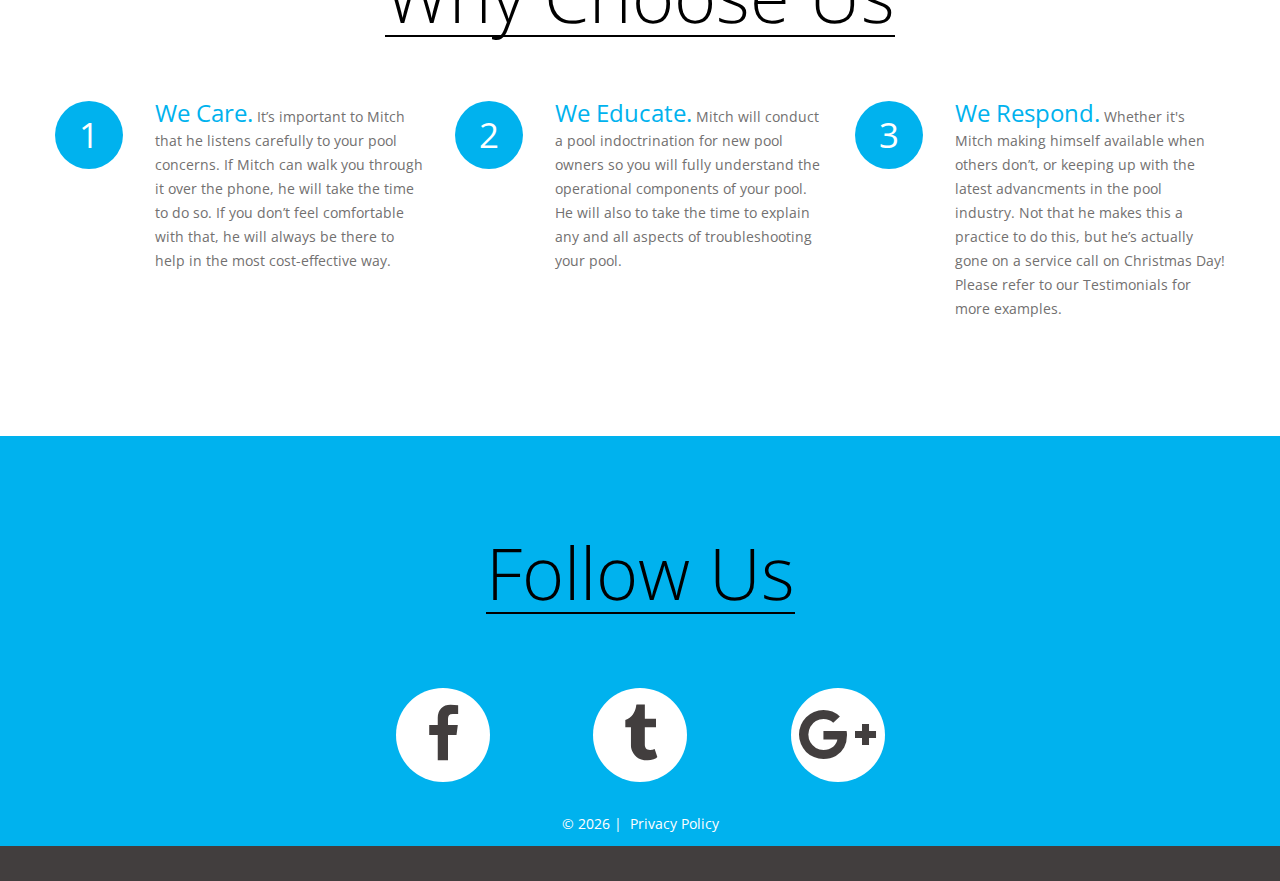
==== commit e9d72c66: "Added content to About page. Why Choose Us." ====
--- a/index-1.html
+++ b/index-1.html
@@ -141,19 +141,19 @@
 				<div class="grid_4">
 					<div class="grid_1 alpha"><span class="element bd-ra">1</span></div>
 					<div class="grid_3">
-						<p>[Reason 1] This is a placeholder. This is a placeholder.This is a placeholder.This is a placeholder.This is a placeholder.This is a placeholder.This is a placeholder.This is a placeholder.This is a placeholder.This is a placeholder. </p>
+						<p><font size="5" style="color: #00b2ee">We Care.</font>  It’s important to Mitch that he listens carefully to your pool concerns. If Mitch can walk you through it over the phone, he will take the time to do so. If you don’t feel comfortable with that, he will always be there to help in the most cost-effective way. </p>
 					</div>
 				</div>
 				<div class="grid_4">
 					<div class="grid_1 alpha"><span class="element bd-ra">2</span></div>
 					<div class="grid_3">
-						<p>[Reason 2] This is a placeholder. This is a placeholder.This is a placeholder.This is a placeholder.This is a placeholder.This is a placeholder.This is a placeholder.This is a placeholder.This is a placeholder.This is a placeholder. </p>
+						<p><font size="5" style="color: #00b2ee">We Educate.</font> Mitch will conduct a pool indoctrination for new pool owners so you will fully understand the operational components of your pool. He will also to take the time to explain any and all aspects of troubleshooting your pool.</p>
 					</div>
 				</div>
 				<div class="grid_4">
 					<div class="grid_1 alpha"><span class="element bd-ra">3</span></div>
 					<div class="grid_3">
-						<p>[Reason 3] This is a placeholder. This is a placeholder.This is a placeholder.This is a placeholder.This is a placeholder.This is a placeholder.This is a placeholder.This is a placeholder.This is a placeholder.This is a placeholder. </p>
+						<p><font size="5" style="color: #00b2ee">We Respond.</font> Whether it's Mitch making himself available when others don’t, or keeping up with the latest advancments in the pool industry. Not that he makes this a practice to do this, but he’s actually gone on a service call on Christmas Day! Please refer to our Testimonials for more examples.</p>
 					</div>
 				</div>
 			</div>
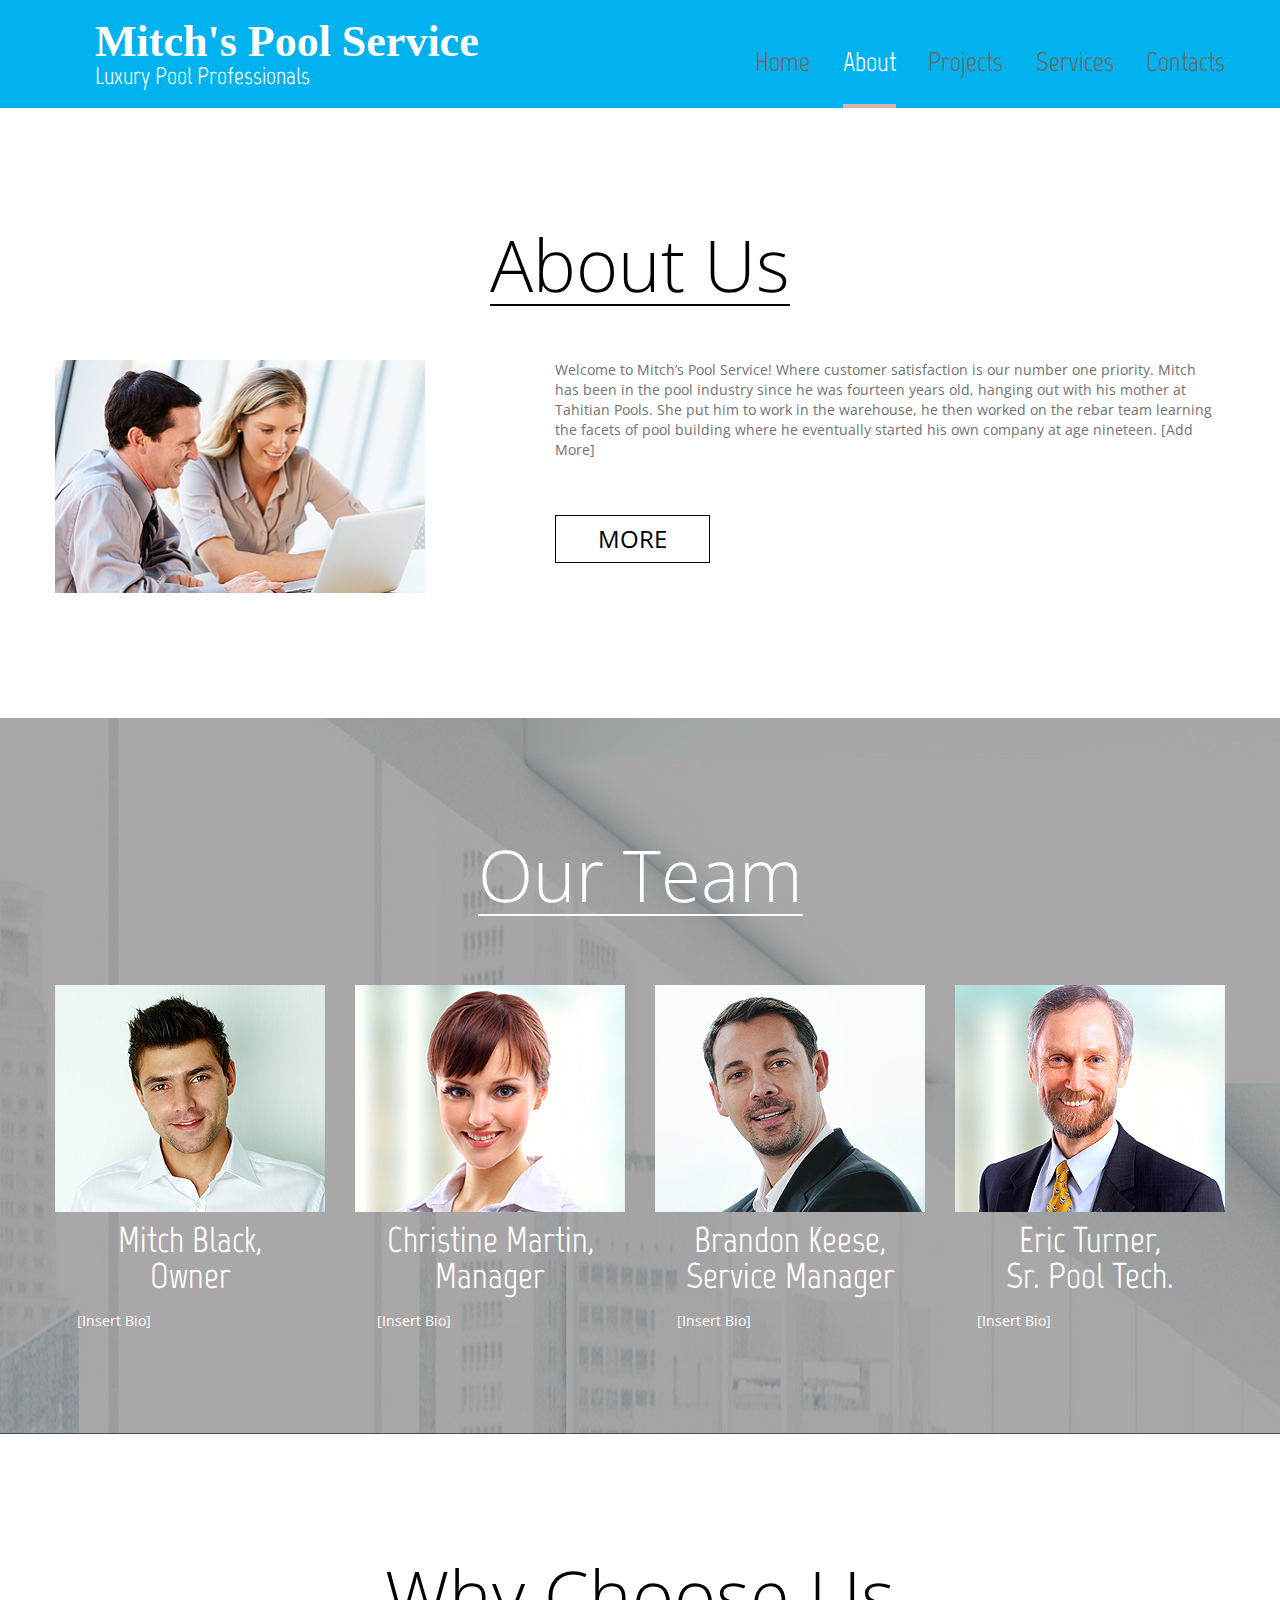
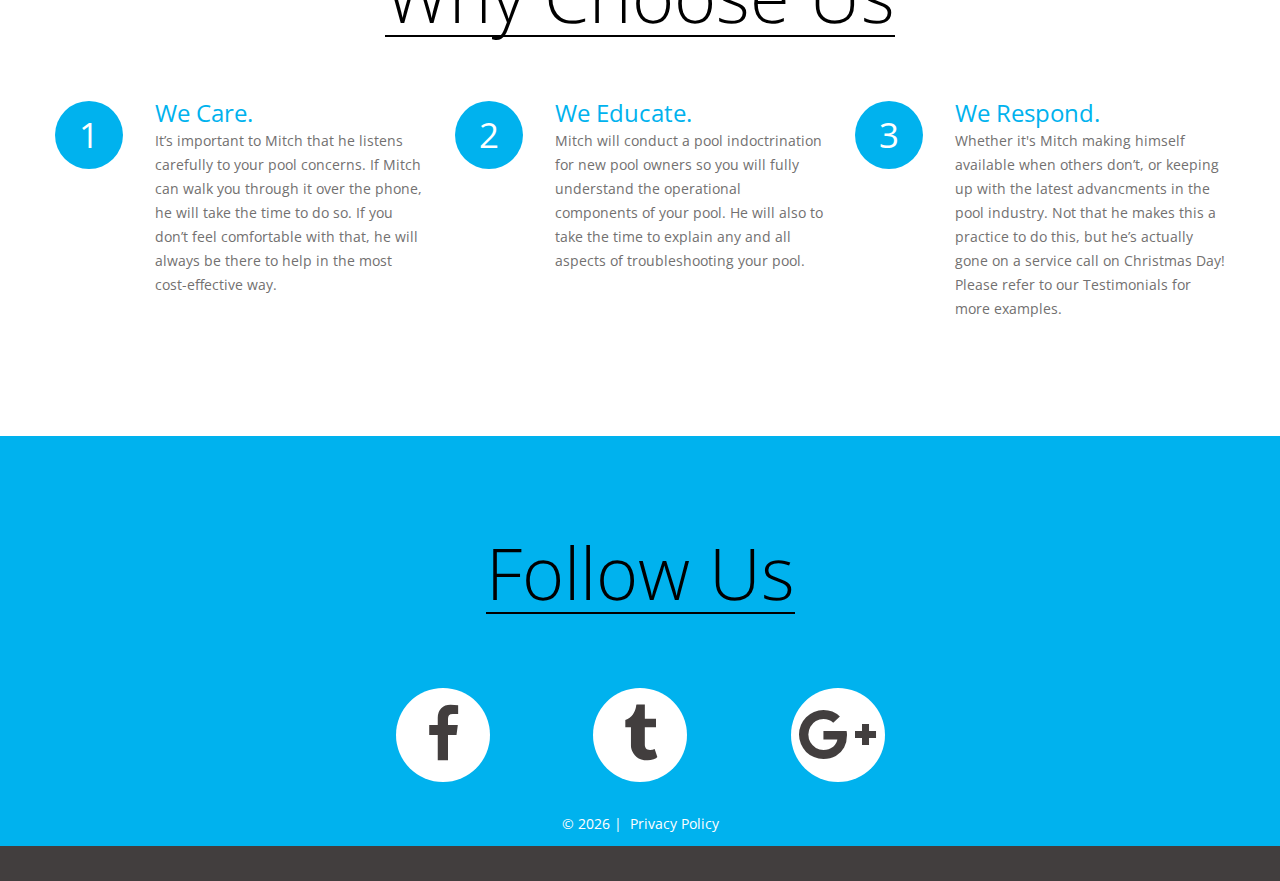
==== commit 82a52069: "Spaced the Why Choose Us. Attempt to align left on Services page." ====
--- a/index-1.html
+++ b/index-1.html
@@ -141,19 +141,19 @@
 				<div class="grid_4">
 					<div class="grid_1 alpha"><span class="element bd-ra">1</span></div>
 					<div class="grid_3">
-						<p><font size="5" style="color: #00b2ee">We Care.</font>  It’s important to Mitch that he listens carefully to your pool concerns. If Mitch can walk you through it over the phone, he will take the time to do so. If you don’t feel comfortable with that, he will always be there to help in the most cost-effective way. </p>
+						<p><font size="5" style="color: #00b2ee">We Care.</font><br> It’s important to Mitch that he listens carefully to your pool concerns. If Mitch can walk you through it over the phone, he will take the time to do so. If you don’t feel comfortable with that, he will always be there to help in the most cost-effective way. </p>
 					</div>
 				</div>
 				<div class="grid_4">
 					<div class="grid_1 alpha"><span class="element bd-ra">2</span></div>
 					<div class="grid_3">
-						<p><font size="5" style="color: #00b2ee">We Educate.</font> Mitch will conduct a pool indoctrination for new pool owners so you will fully understand the operational components of your pool. He will also to take the time to explain any and all aspects of troubleshooting your pool.</p>
+						<p><font size="5" style="color: #00b2ee">We Educate.</font><br> Mitch will conduct a pool indoctrination for new pool owners so you will fully understand the operational components of your pool. He will also to take the time to explain any and all aspects of troubleshooting your pool.</p>
 					</div>
 				</div>
 				<div class="grid_4">
 					<div class="grid_1 alpha"><span class="element bd-ra">3</span></div>
 					<div class="grid_3">
-						<p><font size="5" style="color: #00b2ee">We Respond.</font> Whether it's Mitch making himself available when others don’t, or keeping up with the latest advancments in the pool industry. Not that he makes this a practice to do this, but he’s actually gone on a service call on Christmas Day! Please refer to our Testimonials for more examples.</p>
+						<p><font size="5" style="color: #00b2ee">We Respond.</font><br> Whether it's Mitch making himself available when others don’t, or keeping up with the latest advancments in the pool industry. Not that he makes this a practice to do this, but he’s actually gone on a service call on Christmas Day! Please refer to our Testimonials for more examples.</p>
 					</div>
 				</div>
 			</div>
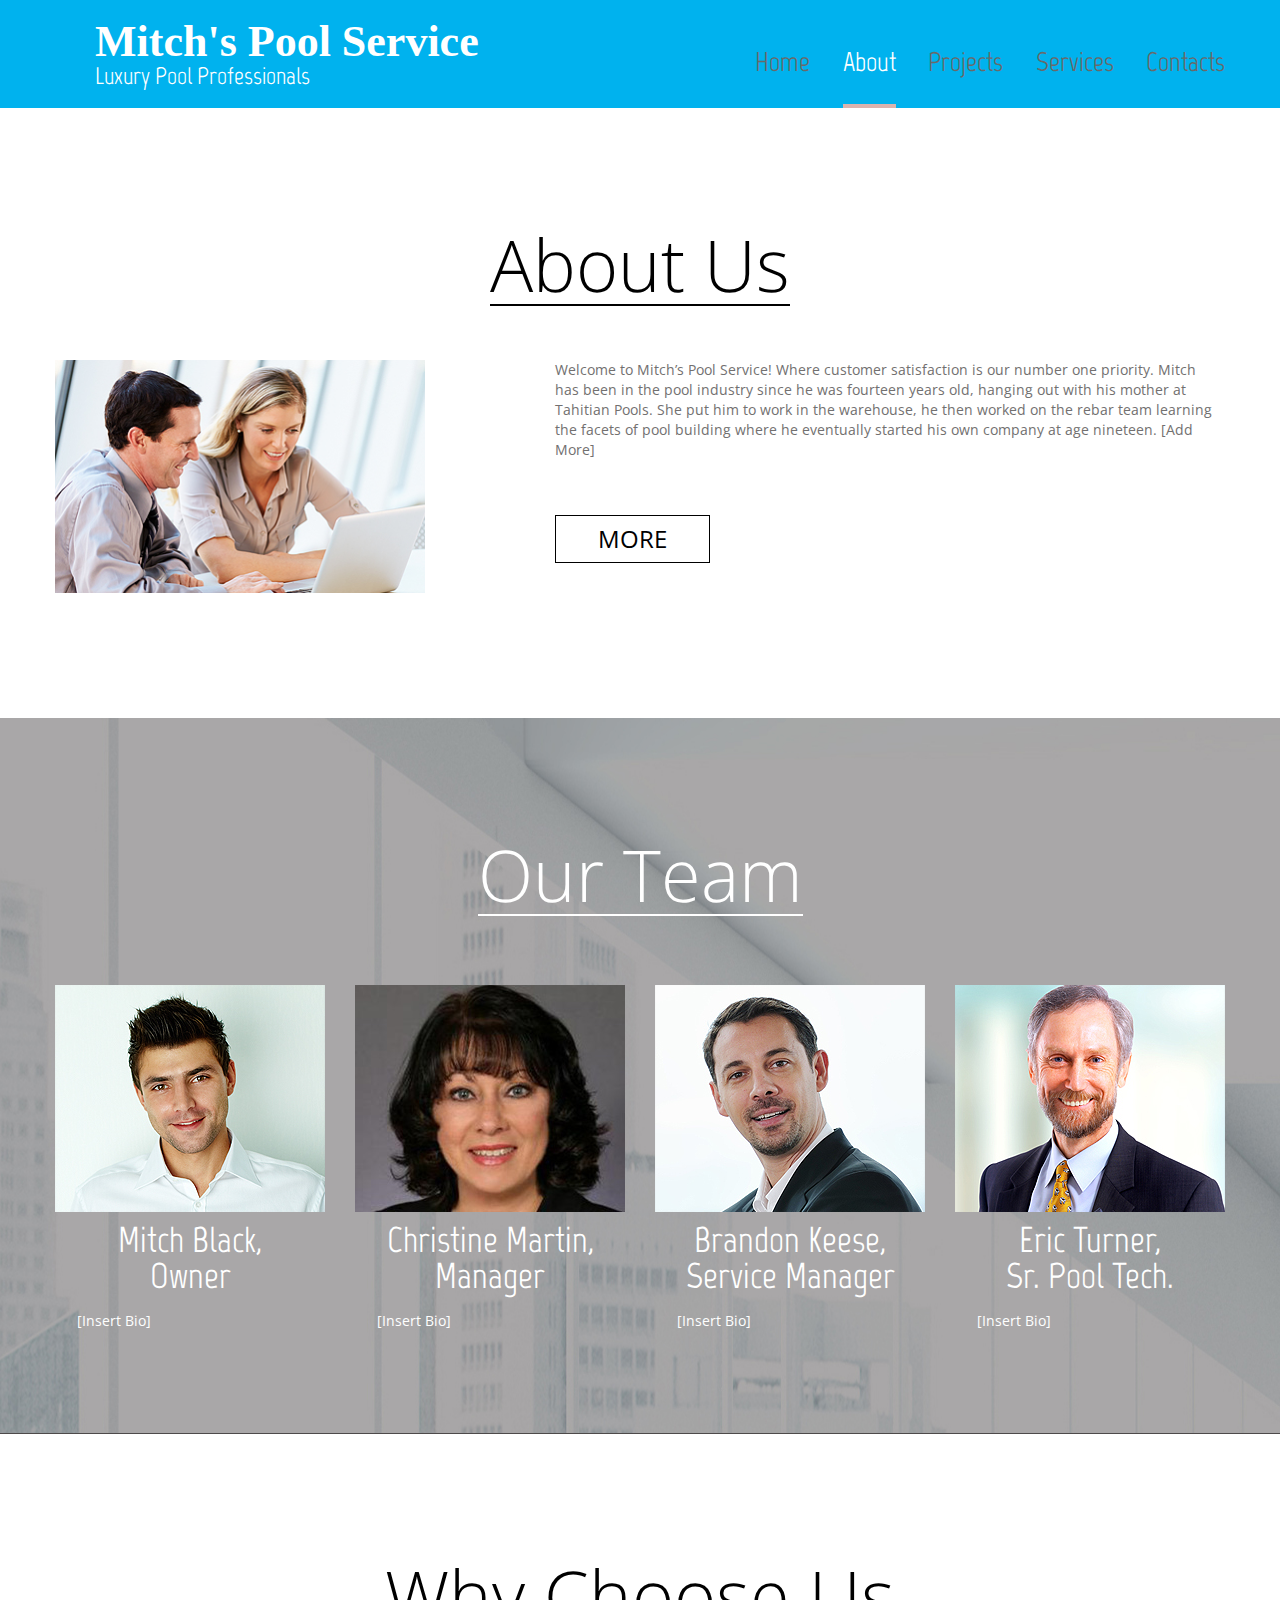
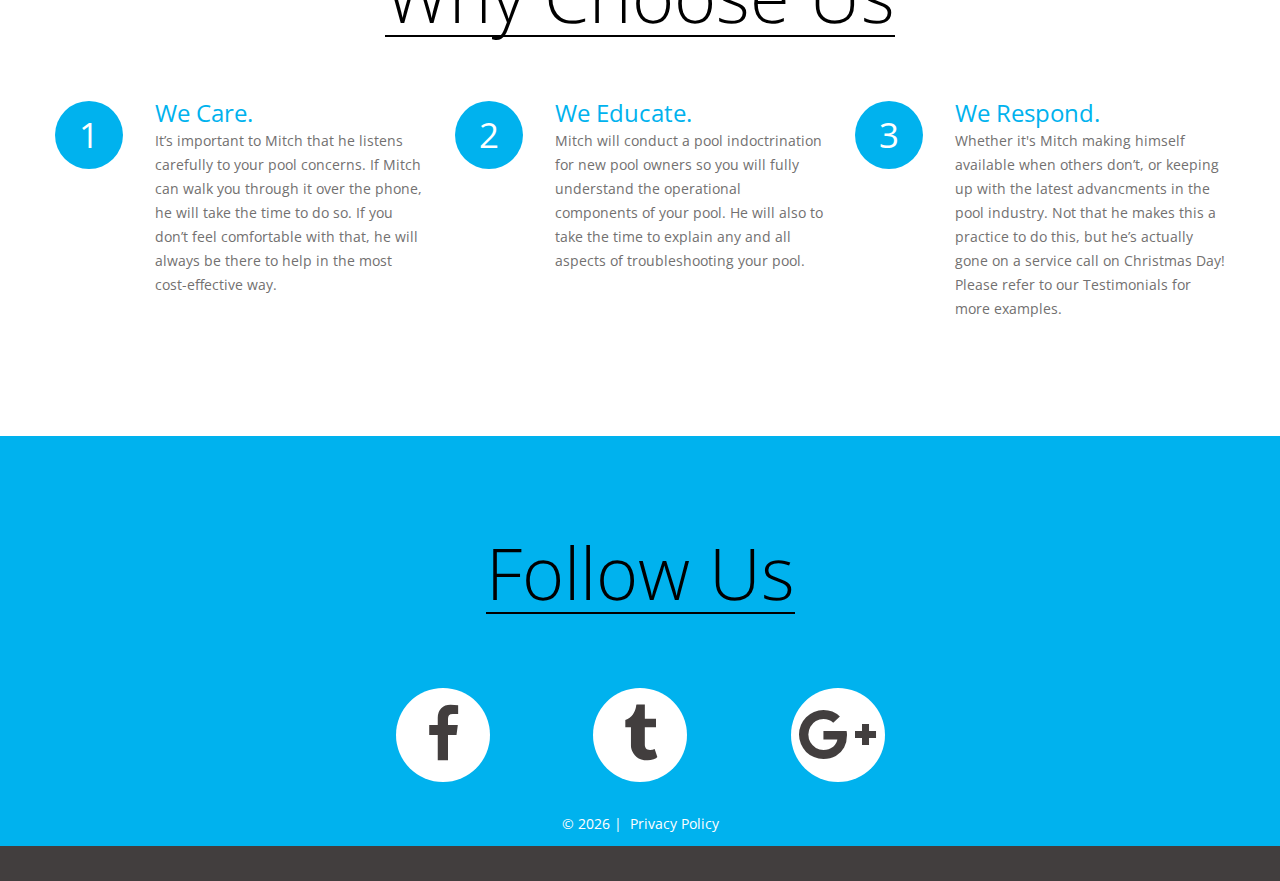
==== commit efda2c01: "Added headshot for chresitine." ====
--- a/index-1.html
+++ b/index-1.html
@@ -108,7 +108,7 @@
 				</div>
 				<div class="grid_3">
 					<article>
-						<div class="img_container"><img src="images/index-1_img-3.jpg" alt="our team"></div>
+						<div class="img_container"><img src="images/Christine_Martin_Headshot_Correct.jpg" alt="our team"></div>
 						<h4>Christine Martin, Manager</h4>
 						<p>[Insert Bio]</p>
 					</article>
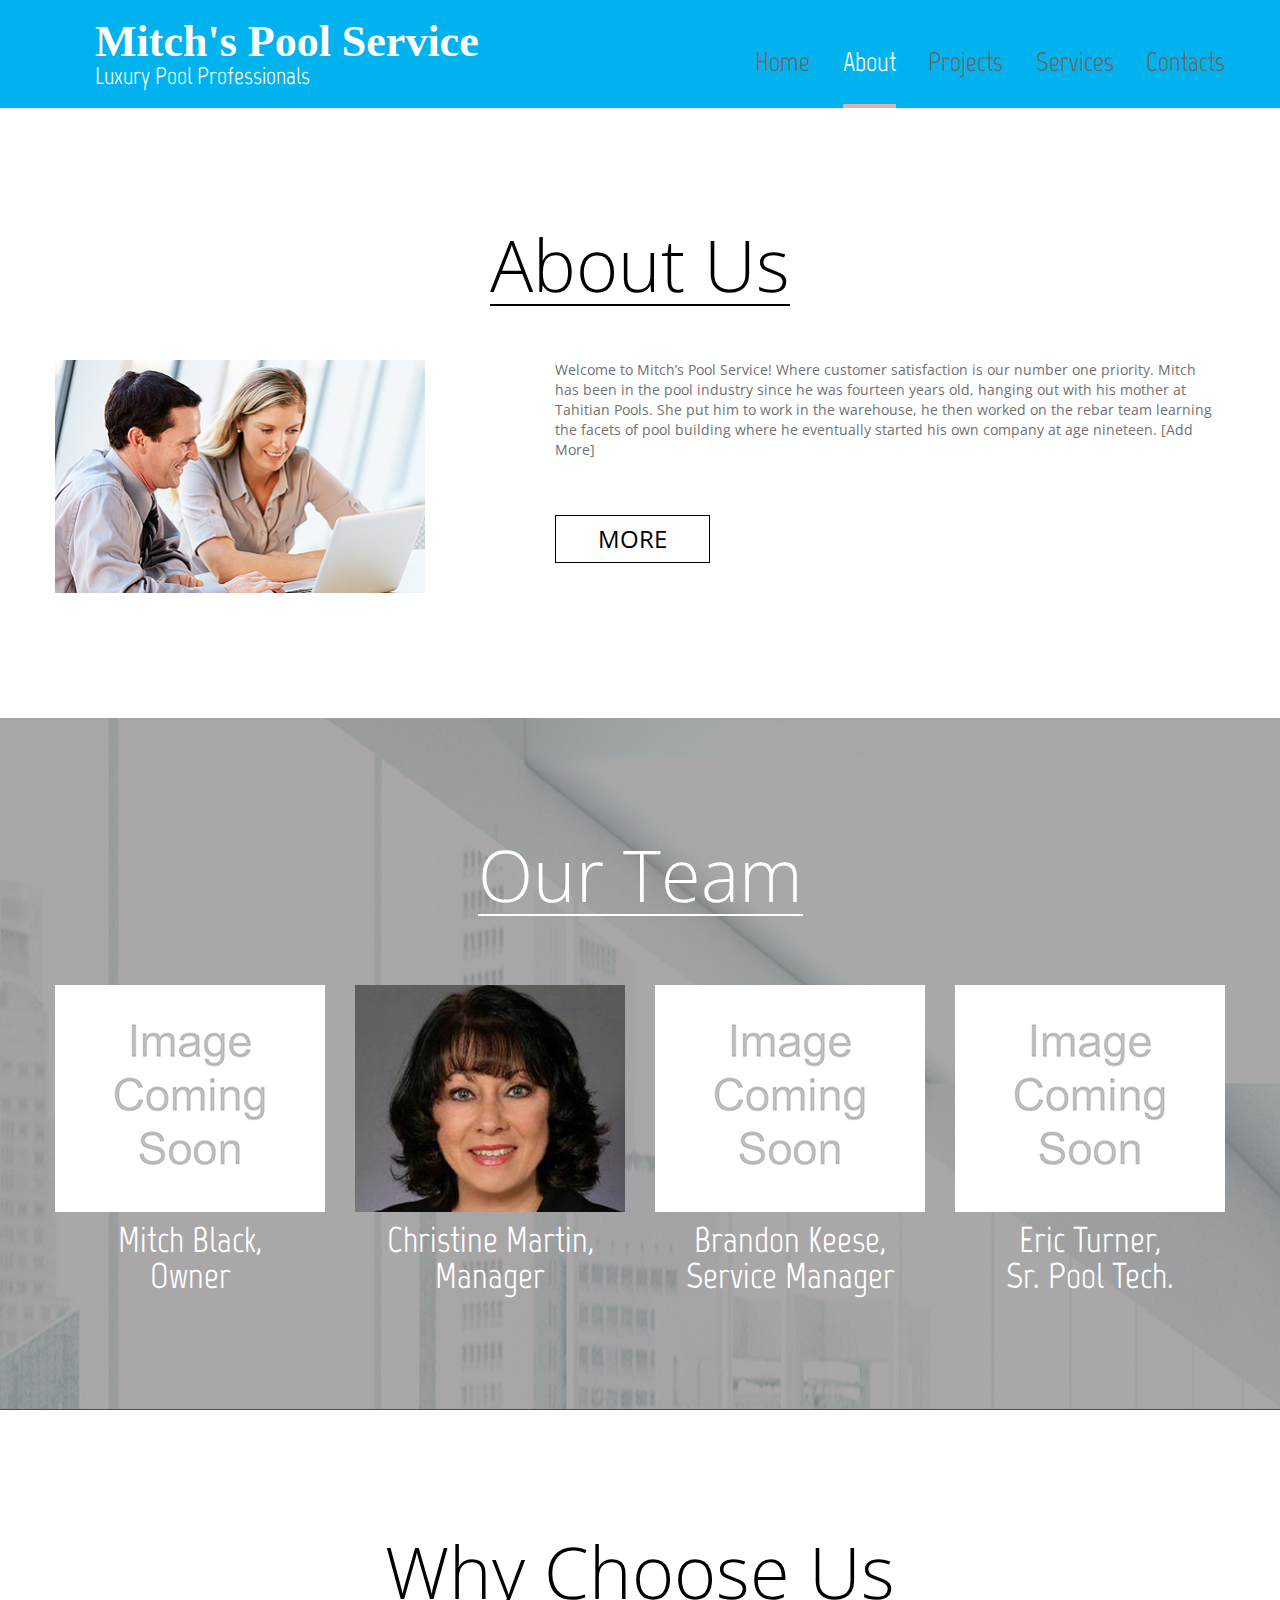
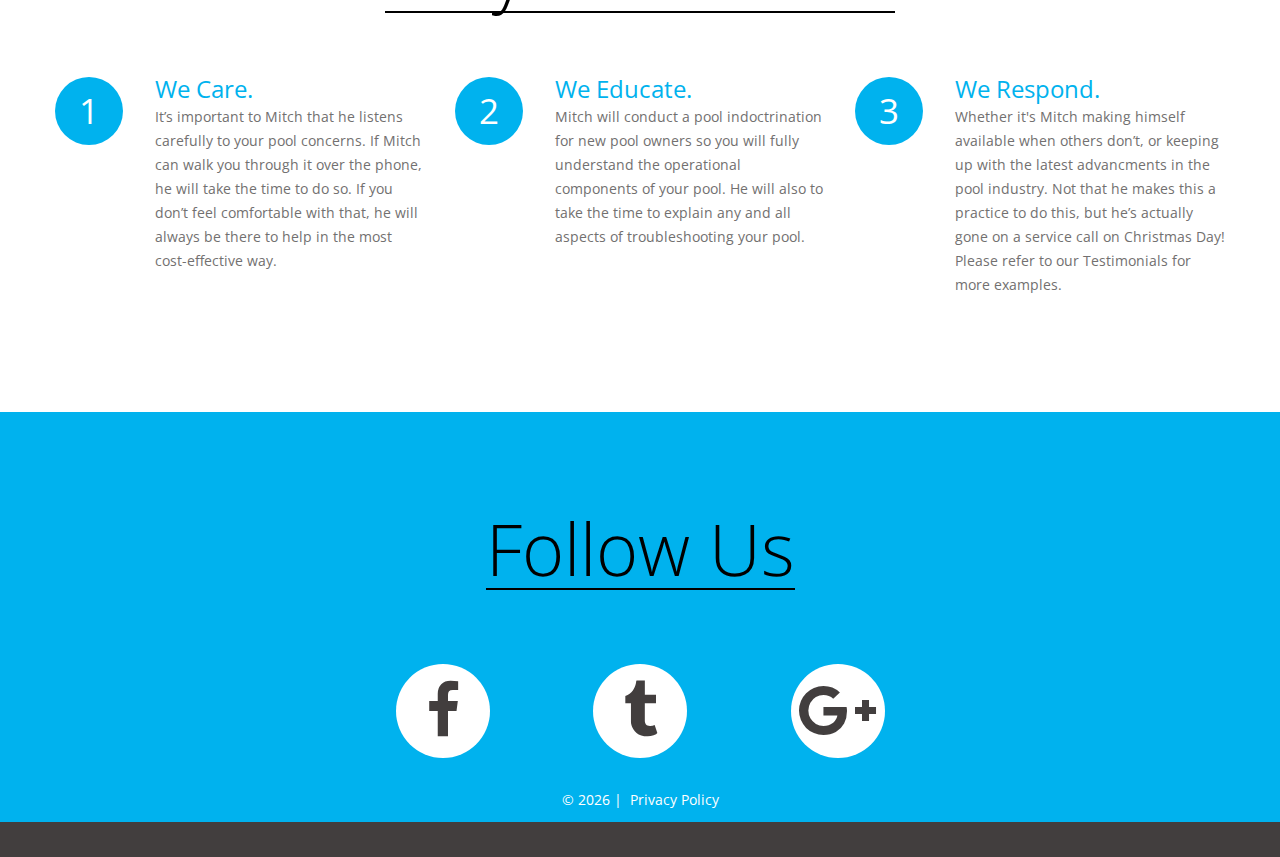
==== commit b8951ee0: "Cotnent." ====
--- a/index-1.html
+++ b/index-1.html
@@ -101,30 +101,30 @@
 				</div>
 				<div class="grid_3">
 					<article>
-						<div class="img_container"><img src="images/index-1_img-2.jpg" alt="our team"></div>
+						<div class="img_container"><img src="images/image_coming_soon.png" alt="our team"></div>
 						<h4>Mitch Black, <br> Owner</h4>
-						<p>[Insert Bio]</p>
+						<p><!--[Insert Bio]--></p>
 					</article>
 				</div>
 				<div class="grid_3">
 					<article>
 						<div class="img_container"><img src="images/Christine_Martin_Headshot_Correct.jpg" alt="our team"></div>
 						<h4>Christine Martin, Manager</h4>
-						<p>[Insert Bio]</p>
+						<p><!--[Insert Bio]--></p>
 					</article>
 				</div>
 				<div class="grid_3">
 					<article>
-						<div class="img_container"><img src="images/index-1_img-4.jpg" alt="our team"></div>
+						<div class="img_container"><img src="images/image_coming_soon.png" alt="our team"></div>
 						<h4>Brandon Keese, Service Manager</h4>
-						<p>[Insert Bio]</p>
+						<p><!--[Insert Bio]--></p>
 					</article>
 				</div>
 				<div class="grid_3">
 					<article>
-						<div class="img_container"><img src="images/index-1_img-5.jpg" alt="our team"></div>
+						<div class="img_container"><img src="images/image_coming_soon.png" alt="our team"></div>
 						<h4>Eric Turner, <br> Sr. Pool Tech.</h4>
-						<p>[Insert Bio]</p>
+						<p><!--[Insert Bio]--></p>
 					</article>
 				</div>
 			</div>
--- a/css/grid.css
+++ b/css/grid.css
@@ -489,3 +489,4 @@
 .index-4 #content .full-width-container.block-2 .container .row .grid_6.preffix_1 div .el-1 strong {
 	text-align: center;
 }
+
--- a/css/style.css
+++ b/css/style.css
@@ -833,3 +833,18 @@
   }
 }
 /*Core variables and mixins*/
+
+/*Under Contruction Code*/ 
+		
+	#overlay {
+			background-image: url(../images/website_under_construction.png);
+			width: 100%;
+			height: 100%;
+			margin: 0px;
+			position: fixed;
+			z-index: 20;
+	}
+	
+	
+ /*Under Contruction Code*/ 
+	